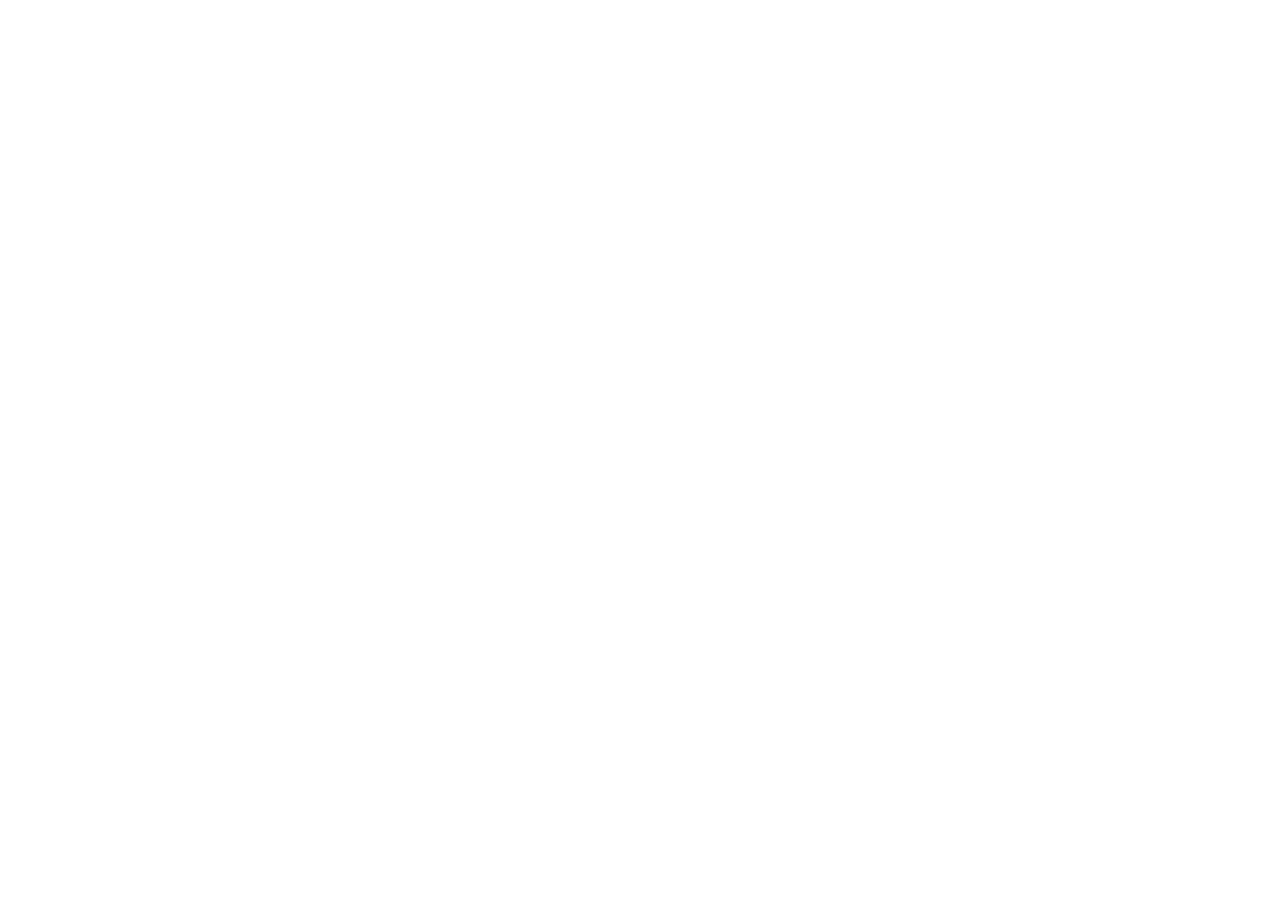
==== index.html @ d15aa91b "Add files via upload" ====
<!DOCTYPE html>
<html>
  <head>
    <meta charset="utf-8" />
    <meta http-equiv="X-UA-Compatible" content="IE=edge" />
    <title>Dikapacman's Website</title>
    <meta name="viewport" content="width=device-width, initial-scale=1" />
    <meta name="description" content="Dikapacman Personal Website" />
    <meta
      name="keywords"
      content="Dikapacman, Muhammad Andika Putra, Personal Website, CV, Portofolio, html5, css3, Resume, Personal, Pacman"
    />
    <meta name="author" content="Muhammad Andika Putra" />

    <!-- Facebook and Twitter integration -->
    <meta property="og:title" content="Dikapacman" />
    <meta property="og:image" content="" />
    <meta property="og:url" content="http://s.id/dikapacman" />
    <meta property="og:site_name" content="Dikapacman's Website" />
    <meta
      property="og:description"
      content="Hello There! My full name is Muhammad Andika Putra, usually called Dika or
      Andika. i use Dikapacman as my username. Born at 16th of February 2000, ISTJ-A, I'm a fresh graduated from
      Science Education, State University of Surabaya. I'm a highly motivated and flexible person who loves to develop
      new skills and experiences. I have a great interest in Videography, UI/UX Design, and Education."
    />

    <link
      rel="apple-touch-icon"
      sizes="57x57"
      href="/favicon/apple-icon-57x57.png"
    />
    <link
      rel="apple-touch-icon"
      sizes="60x60"
      href="/favicon/apple-icon-60x60.png"
    />
    <link
      rel="apple-touch-icon"
      sizes="72x72"
      href="/favicon/apple-icon-72x72.png"
    />
    <link
      rel="apple-touch-icon"
      sizes="76x76"
      href="/favicon/apple-icon-76x76.png"
    />
    <link
      rel="apple-touch-icon"
      sizes="114x114"
      href="/favicon/apple-icon-114x114.png"
    />
    <link
      rel="apple-touch-icon"
      sizes="120x120"
      href="/favicon/apple-icon-120x120.png"
    />
    <link
      rel="apple-touch-icon"
      sizes="144x144"
      href="/favicon/apple-icon-144x144.png"
    />
    <link
      rel="apple-touch-icon"
      sizes="152x152"
      href="/favicon/apple-icon-152x152.png"
    />
    <link
      rel="apple-touch-icon"
      sizes="180x180"
      href="/favicon/apple-icon-180x180.png"
    />
    <link
      rel="icon"
      type="image/png"
      sizes="192x192"
      href="/favicon/android-icon-192x192.png"
    />
    <link
      rel="icon"
      type="image/png"
      sizes="32x32"
      href="/favicon/favicon-32x32.png"
    />
    <link
      rel="icon"
      type="image/png"
      sizes="96x96"
      href="/favicon/favicon-96x96.png"
    />
    <link
      rel="icon"
      type="image/png"
      sizes="16x16"
      href="/favicon/favicon-16x16.png"
    />
    <link rel="manifest" href="/favicon/manifest.json" />
    <meta name="msapplication-TileColor" content="#ffffff" />
    <meta
      name="msapplication-TileImage"
      content="/favicon/ms-icon-144x144.png"
    />
    <meta name="theme-color" content="#ffffff" />
    <link
      href="https://fonts.googleapis.com/css?family=Space+Mono"
      rel="stylesheet"
    />
    <link
      href="https://fonts.googleapis.com/css?family=Kaushan+Script"
      rel="stylesheet"
    />

    <!-- Animate.css -->
    <link rel="stylesheet" href="css/animate.css" />
    <!-- Icomoon Icon Fonts-->
    <link rel="stylesheet" href="css/icomoon.css" />
    <!-- Bootstrap  -->
    <link rel="stylesheet" href="css/bootstrap.css" />

    <!-- Theme style  -->
    <link rel="stylesheet" href="css/style.css" />

    <!-- Modernizr JS -->
    <script src="js/modernizr-2.6.2.min.js"></script>
    <!-- FOR IE9 below -->
    <!--[if lt IE 9]>
      <script src="js/respond.min.js"></script>
    <![endif]-->
  </head>
  <body>
    <div id="fh5co-started" class="fh5co-bg-dark">
      <div class="overlay"></div>
      <div class="container">
        <div class="row animate-box">
          <div class="col-md-8 col-md-offset-2 text-center fh5co-heading">
            <h2>
              Deep Talk Card by
              <a href="https://s.id/dikapacman" target="_blank">Dikapacman</a>
            </h2>
            <p>1. Pilih salah satu tema di bawah ini</p>
            <p>2. Baca pertanyaan yang ada muncul</p>
            <p>3. Jawab pertanyaan itu dengan jujur secara bergiliran</p>
            <p>
              4. Pemain selanjutnya bisa melanjutkan dengan klik tombol "LANJUT"
            </p>

            <p>
              <a href="/pasangan" class="btn btn-default btn-lg">Pasangan</a>
            </p>
            <p>
              <a href="/perspektif" class="btn btn-default btn-lg"
                >Perspektif</a
              >
            </p>
          </div>
        </div>
      </div>
    </div>

    <!-- jQuery -->
    <script src="js/jquery.min.js"></script>
    <!-- jQuery Easing -->
    <script src="js/jquery.easing.1.3.js"></script>
    <!-- Bootstrap -->
    <script src="js/bootstrap.min.js"></script>
    <!-- Waypoints -->
    <script src="js/jquery.waypoints.min.js"></script>
    <!-- Stellar Parallax -->
    <script src="js/jquery.stellar.min.js"></script>
    <!-- Easy PieChart -->
    <script src="js/jquery.easypiechart.min.js"></script>

    <!-- Main -->
    <script src="js/main.js"></script>
  </body>
</html>
---- css/icomoon.css ----
@font-face {
    font-family: 'icomoon';
    src:    url('fonts/icomoon.eot?1oniuf');
    src:    url('fonts/icomoon.eot?1oniuf#iefix') format('embedded-opentype'),
        url('fonts/icomoon.ttf?1oniuf') format('truetype'),
        url('fonts/icomoon.woff?1oniuf') format('woff'),
        url('fonts/icomoon.svg?1oniuf#icomoon') format('svg');
    font-weight: normal;
    font-style: normal;
}

[class^="icon-"], [class*=" icon-"] {
    /* use !important to prevent issues with browser extensions that change fonts */
    font-family: 'icomoon' !important;
    speak: none;
    font-style: normal;
    font-weight: normal;
    font-variant: normal;
    text-transform: none;
    line-height: 1;

    /* Better Font Rendering =========== */
    -webkit-font-smoothing: antialiased;
    -moz-osx-font-smoothing: grayscale;
}

.icon-mobile:before {
    content: "\e000";
}
.icon-laptop:before {
    content: "\e001";
}
.icon-desktop:before {
    content: "\e002";
}
.icon-tablet:before {
    content: "\e003";
}
.icon-phone:before {
    content: "\e004";
}
.icon-document:before {
    content: "\e005";
}
.icon-documents:before {
    content: "\e006";
}
.icon-search:before {
    content: "\e007";
}
.icon-clipboard:before {
    content: "\e008";
}
.icon-newspaper:before {
    content: "\e009";
}
.icon-notebook:before {
    content: "\e00a";
}
.icon-book-open:before {
    content: "\e00b";
}
.icon-browser:before {
    content: "\e00c";
}
.icon-calendar:before {
    content: "\e00d";
}
.icon-presentation:before {
    content: "\e00e";
}
.icon-picture:before {
    content: "\e00f";
}
.icon-pictures:before {
    content: "\e010";
}
.icon-video:before {
    content: "\e011";
}
.icon-camera:before {
    content: "\e012";
}
.icon-printer:before {
    content: "\e013";
}
.icon-toolbox:before {
    content: "\e014";
}
.icon-briefcase:before {
    content: "\e015";
}
.icon-wallet:before {
    content: "\e016";
}
.icon-gift:before {
    content: "\e017";
}
.icon-bargraph:before {
    content: "\e018";
}
.icon-grid:before {
    content: "\e019";
}
.icon-expand:before {
    content: "\e01a";
}
.icon-focus:before {
    content: "\e01b";
}
.icon-edit:before {
    content: "\e01c";
}
.icon-adjustments:before {
    content: "\e01d";
}
.icon-ribbon:before {
    content: "\e01e";
}
.icon-hourglass:before {
    content: "\e01f";
}
.icon-lock:before {
    content: "\e020";
}
.icon-megaphone:before {
    content: "\e021";
}
.icon-shield:before {
    content: "\e022";
}
.icon-trophy:before {
    content: "\e023";
}
.icon-flag:before {
    content: "\e024";
}
.icon-map:before {
    content: "\e025";
}
.icon-puzzle:before {
    content: "\e026";
}
.icon-basket:before {
    content: "\e027";
}
.icon-envelope:before {
    content: "\e028";
}
.icon-streetsign:before {
    content: "\e029";
}
.icon-telescope:before {
    content: "\e02a";
}
.icon-gears:before {
    content: "\e02b";
}
.icon-key:before {
    content: "\e02c";
}
.icon-paperclip:before {
    content: "\e02d";
}
.icon-attachment:before {
    content: "\e02e";
}
.icon-pricetags:before {
    content: "\e02f";
}
.icon-lightbulb:before {
    content: "\e030";
}
.icon-layers:before {
    content: "\e031";
}
.icon-pencil:before {
    content: "\e032";
}
.icon-tools:before {
    content: "\e033";
}
.icon-tools-2:before {
    content: "\e034";
}
.icon-scissors:before {
    content: "\e035";
}
.icon-paintbrush:before {
    content: "\e036";
}
.icon-magnifying-glass:before {
    content: "\e037";
}
.icon-circle-compass:before {
    content: "\e038";
}
.icon-linegraph:before {
    content: "\e039";
}
.icon-mic:before {
    content: "\e03a";
}
.icon-strategy:before {
    content: "\e03b";
}
.icon-beaker:before {
    content: "\e03c";
}
.icon-caution:before {
    content: "\e03d";
}
.icon-recycle:before {
    content: "\e03e";
}
.icon-anchor:before {
    content: "\e03f";
}
.icon-profile-male:before {
    content: "\e040";
}
.icon-profile-female:before {
    content: "\e041";
}
.icon-bike:before {
    content: "\e042";
}
.icon-wine:before {
    content: "\e043";
}
.icon-hotairballoon:before {
    content: "\e044";
}
.icon-globe:before {
    content: "\e045";
}
.icon-genius:before {
    content: "\e046";
}
.icon-map-pin:before {
    content: "\e047";
}
.icon-dial:before {
    content: "\e048";
}
.icon-chat:before {
    content: "\e049";
}
.icon-heart:before {
    content: "\e04a";
}
.icon-cloud:before {
    content: "\e04b";
}
.icon-upload:before {
    content: "\e04c";
}
.icon-download:before {
    content: "\e04d";
}
.icon-target:before {
    content: "\e04e";
}
.icon-hazardous:before {
    content: "\e04f";
}
.icon-piechart:before {
    content: "\e050";
}
.icon-speedometer:before {
    content: "\e051";
}
.icon-global:before {
    content: "\e052";
}
.icon-compass:before {
    content: "\e053";
}
.icon-lifesaver:before {
    content: "\e054";
}
.icon-clock:before {
    content: "\e055";
}
.icon-aperture:before {
    content: "\e056";
}
.icon-quote:before {
    content: "\e057";
}
.icon-scope:before {
    content: "\e058";
}
.icon-alarmclock:before {
    content: "\e059";
}
.icon-refresh:before {
    content: "\e05a";
}
.icon-happy:before {
    content: "\e05b";
}
.icon-sad:before {
    content: "\e05c";
}
.icon-facebook:before {
    content: "\e05d";
}
.icon-twitter:before {
    content: "\e05e";
}
.icon-googleplus:before {
    content: "\e05f";
}
.icon-rss:before {
    content: "\e060";
}
.icon-tumblr:before {
    content: "\e061";
}
.icon-linkedin:before {
    content: "\e062";
}
.icon-dribbble:before {
    content: "\e063";
}
.icon-box2:before {
    content: "\ea82";
}
.icon-write:before {
    content: "\ea83";
}
.icon-clock2:before {
    content: "\ea84";
}
.icon-reply2:before {
    content: "\ea85";
}
.icon-reply-all2:before {
    content: "\ea86";
}
.icon-forward2:before {
    content: "\ea87";
}
.icon-flag2:before {
    content: "\ea88";
}
.icon-search2:before {
    content: "\ea89";
}
.icon-trash2:before {
    content: "\ea8a";
}
.icon-envelope2:before {
    content: "\ea8b";
}
.icon-bubble:before {
    content: "\ea8c";
}
.icon-bubbles:before {
    content: "\ea8d";
}
.icon-user2:before {
    content: "\ea8e";
}
.icon-users2:before {
    content: "\ea8f";
}
.icon-cloud2:before {
    content: "\ea90";
}
.icon-download2:before {
    content: "\ea91";
}
.icon-upload2:before {
    content: "\ea92";
}
.icon-rain:before {
    content: "\ea93";
}
.icon-sun:before {
    content: "\ea94";
}
.icon-moon2:before {
    content: "\ea95";
}
.icon-bell2:before {
    content: "\ea96";
}
.icon-folder2:before {
    content: "\ea97";
}
.icon-pin2:before {
    content: "\ea98";
}
.icon-sound2:before {
    content: "\ea99";
}
.icon-microphone:before {
    content: "\ea9a";
}
.icon-camera2:before {
    content: "\ea9b";
}
.icon-image2:before {
    content: "\ea9c";
}
.icon-cog2:before {
    content: "\ea9d";
}
.icon-calendar2:before {
    content: "\ea9e";
}
.icon-book2:before {
    content: "\ea9f";
}
.icon-map-marker:before {
    content: "\eaa0";
}
.icon-store:before {
    content: "\eaa1";
}
.icon-support:before {
    content: "\eaa2";
}
.icon-tag2:before {
    content: "\eaa3";
}
.icon-heart2:before {
    content: "\eaa4";
}
.icon-video-camera:before {
    content: "\eaa5";
}
.icon-trophy2:before {
    content: "\eaa6";
}
.icon-cart:before {
    content: "\eaa7";
}
.icon-eye2:before {
    content: "\eaa8";
}
.icon-cancel:before {
    content: "\eaa9";
}
.icon-chart:before {
    content: "\eaaa";
}
.icon-target2:before {
    content: "\eaab";
}
.icon-printer2:before {
    content: "\eaac";
}
.icon-location2:before {
    content: "\eaad";
}
.icon-bookmark2:before {
    content: "\eaae";
}
.icon-monitor:before {
    content: "\eaaf";
}
.icon-cross2:before {
    content: "\eab0";
}
.icon-plus2:before {
    content: "\eab1";
}
.icon-left:before {
    content: "\eab2";
}
.icon-up:before {
    content: "\eab3";
}
.icon-browser2:before {
    content: "\eab4";
}
.icon-windows:before {
    content: "\eab5";
}
.icon-switch2:before {
    content: "\eab6";
}
.icon-dashboard:before {
    content: "\eab7";
}
.icon-play:before {
    content: "\eab8";
}
.icon-fast-forward:before {
    content: "\eab9";
}
.icon-next:before {
    content: "\eaba";
}
.icon-refresh2:before {
    content: "\eabb";
}
.icon-film:before {
    content: "\eabc";
}
.icon-home2:before {
    content: "\eabd";
}
.icon-add-to-list:before {
    content: "\e901";
}
.icon-classic-computer:before {
    content: "\e902";
}
.icon-controller-fast-backward:before {
    content: "\e903";
}
.icon-creative-commons-attribution:before {
    content: "\e904";
}
.icon-creative-commons-noderivs:before {
    content: "\e905";
}
.icon-creative-commons-noncommercial-eu:before {
    content: "\e906";
}
.icon-creative-commons-noncommercial-us:before {
    content: "\e907";
}
.icon-creative-commons-public-domain:before {
    content: "\e908";
}
.icon-creative-commons-remix:before {
    content: "\e909";
}
.icon-creative-commons-share:before {
    content: "\e90a";
}
.icon-creative-commons-sharealike:before {
    content: "\e90b";
}
.icon-creative-commons:before {
    content: "\e90c";
}
.icon-document-landscape:before {
    content: "\e90d";
}
.icon-remove-user:before {
    content: "\e90e";
}
.icon-warning:before {
    content: "\e90f";
}
.icon-arrow-bold-down:before {
    content: "\e910";
}
.icon-arrow-bold-left:before {
    content: "\e911";
}
.icon-arrow-bold-right:before {
    content: "\e912";
}
.icon-arrow-bold-up:before {
    content: "\e913";
}
.icon-arrow-down:before {
    content: "\e914";
}
.icon-arrow-left:before {
    content: "\e915";
}
.icon-arrow-long-down:before {
    content: "\e916";
}
.icon-arrow-long-left:before {
    content: "\e917";
}
.icon-arrow-long-right:before {
    content: "\e918";
}
.icon-arrow-long-up:before {
    content: "\e919";
}
.icon-arrow-right:before {
    content: "\e91a";
}
.icon-arrow-up:before {
    content: "\e91b";
}
.icon-arrow-with-circle-down:before {
    content: "\e91c";
}
.icon-arrow-with-circle-left:before {
    content: "\e91d";
}
.icon-arrow-with-circle-right:before {
    content: "\e91e";
}
.icon-arrow-with-circle-up:before {
    content: "\e91f";
}
.icon-bookmark:before {
    content: "\e920";
}
.icon-bookmarks:before {
    content: "\e921";
}
.icon-chevron-down:before {
    content: "\e922";
}
.icon-chevron-left:before {
    content: "\e923";
}
.icon-chevron-right:before {
    content: "\e924";
}
.icon-chevron-small-down:before {
    content: "\e925";
}
.icon-chevron-small-left:before {
    content: "\e926";
}
.icon-chevron-small-right:before {
    content: "\e927";
}
.icon-chevron-small-up:before {
    content: "\e928";
}
.icon-chevron-thin-down:before {
    content: "\e929";
}
.icon-chevron-thin-left:before {
    content: "\e92a";
}
.icon-chevron-thin-right:before {
    content: "\e92b";
}
.icon-chevron-thin-up:before {
    content: "\e92c";
}
.icon-chevron-up:before {
    content: "\e92d";
}
.icon-chevron-with-circle-down:before {
    content: "\e92e";
}
.icon-chevron-with-circle-left:before {
    content: "\e92f";
}
.icon-chevron-with-circle-right:before {
    content: "\e930";
}
.icon-chevron-with-circle-up:before {
    content: "\e931";
}
.icon-cloud3:before {
    content: "\e932";
}
.icon-controller-fast-forward:before {
    content: "\e933";
}
.icon-controller-jump-to-start:before {
    content: "\e934";
}
.icon-controller-next:before {
    content: "\e935";
}
.icon-controller-paus:before {
    content: "\e936";
}
.icon-controller-play:before {
    content: "\e937";
}
.icon-controller-record:before {
    content: "\e938";
}
.icon-controller-stop:before {
    content: "\e939";
}
.icon-controller-volume:before {
    content: "\e93a";
}
.icon-dot-single:before {
    content: "\e93b";
}
.icon-dots-three-horizontal:before {
    content: "\e93c";
}
.icon-dots-three-vertical:before {
    content: "\e93d";
}
.icon-dots-two-horizontal:before {
    content: "\e93e";
}
.icon-dots-two-vertical:before {
    content: "\e93f";
}
.icon-download3:before {
    content: "\e940";
}
.icon-emoji-flirt:before {
    content: "\e941";
}
.icon-flow-branch:before {
    content: "\e942";
}
.icon-flow-cascade:before {
    content: "\e943";
}
.icon-flow-line:before {
    content: "\e944";
}
.icon-flow-parallel:before {
    content: "\e945";
}
.icon-flow-tree:before {
    content: "\e946";
}
.icon-install:before {
    content: "\e947";
}
.icon-layers2:before {
    content: "\e948";
}
.icon-open-book:before {
    content: "\e949";
}
.icon-resize-100:before {
    content: "\e94a";
}
.icon-resize-full-screen:before {
    content: "\e94b";
}
.icon-save:before {
    content: "\e94c";
}
.icon-select-arrows:before {
    content: "\e94d";
}
.icon-sound-mute:before {
    content: "\e94e";
}
.icon-sound:before {
    content: "\e94f";
}
.icon-trash:before {
    content: "\e950";
}
.icon-triangle-down:before {
    content: "\e951";
}
.icon-triangle-left:before {
    content: "\e952";
}
.icon-triangle-right:before {
    content: "\e953";
}
.icon-triangle-up:before {
    content: "\e954";
}
.icon-uninstall:before {
    content: "\e955";
}
.icon-upload-to-cloud:before {
    content: "\e956";
}
.icon-upload3:before {
    content: "\e957";
}
.icon-add-user:before {
    content: "\e958";
}
.icon-address:before {
    content: "\e959";
}
.icon-adjust:before {
    content: "\e95a";
}
.icon-air:before {
    content: "\e95b";
}
.icon-aircraft-landing:before {
    content: "\e95c";
}
.icon-aircraft-take-off:before {
    content: "\e95d";
}
.icon-aircraft:before {
    content: "\e95e";
}
.icon-align-bottom:before {
    content: "\e95f";
}
.icon-align-horizontal-middle:before {
    content: "\e960";
}
.icon-align-left:before {
    content: "\e961";
}
.icon-align-right:before {
    content: "\e962";
}
.icon-align-top:before {
    content: "\e963";
}
.icon-align-vertical-middle:before {
    content: "\e964";
}
.icon-archive:before {
    content: "\e965";
}
.icon-area-graph:before {
    content: "\e966";
}
.icon-attachment2:before {
    content: "\e967";
}
.icon-awareness-ribbon:before {
    content: "\e968";
}
.icon-back-in-time:before {
    content: "\e969";
}
.icon-back:before {
    content: "\e96a";
}
.icon-bar-graph:before {
    content: "\e96b";
}
.icon-battery:before {
    content: "\e96c";
}
.icon-beamed-note:before {
    content: "\e96d";
}
.icon-bell:before {
    content: "\e96e";
}
.icon-blackboard:before {
    content: "\e96f";
}
.icon-block:before {
    content: "\e970";
}
.icon-book:before {
    content: "\e971";
}
.icon-bowl:before {
    content: "\e972";
}
.icon-box:before {
    content: "\e973";
}
.icon-briefcase2:before {
    content: "\e974";
}
.icon-browser3:before {
    content: "\e975";
}
.icon-brush:before {
    content: "\e976";
}
.icon-bucket:before {
    content: "\e977";
}
.icon-cake:before {
    content: "\e978";
}
.icon-calculator:before {
    content: "\e979";
}
.icon-calendar3:before {
    content: "\e97a";
}
.icon-camera3:before {
    content: "\e97b";
}
.icon-ccw:before {
    content: "\e97c";
}
.icon-chat2:before {
    content: "\e97d";
}
.icon-check:before {
    content: "\e97e";
}
.icon-circle-with-cross:before {
    content: "\e97f";
}
.icon-circle-with-minus:before {
    content: "\e980";
}
.icon-circle-with-plus:before {
    content: "\e981";
}
.icon-circle:before {
    content: "\e982";
}
.icon-circular-graph:before {
    content: "\e983";
}
.icon-clapperboard:before {
    content: "\e984";
}
.icon-clipboard2:before {
    content: "\e985";
}
.icon-clock3:before {
    content: "\e986";
}
.icon-code:before {
    content: "\e987";
}
.icon-cog:before {
    content: "\e988";
}
.icon-colours:before {
    content: "\e989";
}
.icon-compass2:before {
    content: "\e98a";
}
.icon-copy:before {
    content: "\e98b";
}
.icon-credit-card:before {
    content: "\e98c";
}
.icon-credit:before {
    content: "\e98d";
}
.icon-cross:before {
    content: "\e98e";
}
.icon-cup:before {
    content: "\e98f";
}
.icon-cw:before {
    content: "\e990";
}
.icon-cycle:before {
    content: "\e991";
}
.icon-database:before {
    content: "\e992";
}
.icon-dial-pad:before {
    content: "\e993";
}
.icon-direction:before {
    content: "\e994";
}
.icon-document2:before {
    content: "\e995";
}
.icon-documents2:before {
    content: "\e996";
}
.icon-drink:before {
    content: "\e997";
}
.icon-drive:before {
    content: "\e998";
}
.icon-drop:before {
    content: "\e999";
}
.icon-edit2:before {
    content: "\e99a";
}
.icon-email:before {
    content: "\e99b";
}
.icon-emoji-happy:before {
    content: "\e99c";
}
.icon-emoji-neutral:before {
    content: "\e99d";
}
.icon-emoji-sad:before {
    content: "\e99e";
}
.icon-erase:before {
    content: "\e99f";
}
.icon-eraser:before {
    content: "\e9a0";
}
.icon-export:before {
    content: "\e9a1";
}
.icon-eye:before {
    content: "\e9a2";
}
.icon-feather:before {
    content: "\e9a3";
}
.icon-flag3:before {
    content: "\e9a4";
}
.icon-flash:before {
    content: "\e9a5";
}
.icon-flashlight:before {
    content: "\e9a6";
}
.icon-flat-brush:before {
    content: "\e9a7";
}
.icon-folder-images:before {
    content: "\e9a8";
}
.icon-folder-music:before {
    content: "\e9a9";
}
.icon-folder-video:before {
    content: "\e9aa";
}
.icon-folder:before {
    content: "\e9ab";
}
.icon-forward:before {
    content: "\e9ac";
}
.icon-funnel:before {
    content: "\e9ad";
}
.icon-game-controller:before {
    content: "\e9ae";
}
.icon-gauge:before {
    content: "\e9af";
}
.icon-globe2:before {
    content: "\e9b0";
}
.icon-graduation-cap:before {
    content: "\e9b1";
}
.icon-grid2:before {
    content: "\e9b2";
}
.icon-hair-cross:before {
    content: "\e9b3";
}
.icon-hand:before {
    content: "\e9b4";
}
.icon-heart-outlined:before {
    content: "\e9b5";
}
.icon-heart3:before {
    content: "\e9b6";
}
.icon-help-with-circle:before {
    content: "\e9b7";
}
.icon-help:before {
    content: "\e9b8";
}
.icon-home:before {
    content: "\e9b9";
}
.icon-hour-glass:before {
    content: "\e9ba";
}
.icon-image-inverted:before {
    content: "\e9bb";
}
.icon-image:before {
    content: "\e9bc";
}
.icon-images:before {
    content: "\e9bd";
}
.icon-inbox:before {
    content: "\e9be";
}
.icon-infinity:before {
    content: "\e9bf";
}
.icon-info-with-circle:before {
    content: "\e9c0";
}
.icon-info:before {
    content: "\e9c1";
}
.icon-key2:before {
    content: "\e9c2";
}
.icon-keyboard:before {
    content: "\e9c3";
}
.icon-lab-flask:before {
    content: "\e9c4";
}
.icon-landline:before {
    content: "\e9c5";
}
.icon-language:before {
    content: "\e9c6";
}
.icon-laptop2:before {
    content: "\e9c7";
}
.icon-leaf:before {
    content: "\e9c8";
}
.icon-level-down:before {
    content: "\e9c9";
}
.icon-level-up:before {
    content: "\e9ca";
}
.icon-lifebuoy:before {
    content: "\e9cb";
}
.icon-light-bulb:before {
    content: "\e9cc";
}
.icon-light-down:before {
    content: "\e9cd";
}
.icon-light-up:before {
    content: "\e9ce";
}
.icon-line-graph:before {
    content: "\e9cf";
}
.icon-link:before {
    content: "\e9d0";
}
.icon-list:before {
    content: "\e9d1";
}
.icon-location-pin:before {
    content: "\e9d2";
}
.icon-location:before {
    content: "\e9d3";
}
.icon-lock-open:before {
    content: "\e9d4";
}
.icon-lock2:before {
    content: "\e9d5";
}
.icon-log-out:before {
    content: "\e9d6";
}
.icon-login:before {
    content: "\e9d7";
}
.icon-loop:before {
    content: "\e9d8";
}
.icon-magnet:before {
    content: "\e9d9";
}
.icon-magnifying-glass2:before {
    content: "\e9da";
}
.icon-mail:before {
    content: "\e9db";
}
.icon-man:before {
    content: "\e9dc";
}
.icon-map2:before {
    content: "\e9dd";
}
.icon-mask:before {
    content: "\e9de";
}
.icon-medal:before {
    content: "\e9df";
}
.icon-megaphone2:before {
    content: "\e9e0";
}
.icon-menu:before {
    content: "\e9e1";
}
.icon-message:before {
    content: "\e9e2";
}
.icon-mic2:before {
    content: "\e9e3";
}
.icon-minus:before {
    content: "\e9e4";
}
.icon-mobile2:before {
    content: "\e9e5";
}
.icon-modern-mic:before {
    content: "\e9e6";
}
.icon-moon:before {
    content: "\e9e7";
}
.icon-mouse:before {
    content: "\e9e8";
}
.icon-music:before {
    content: "\e9e9";
}
.icon-network:before {
    content: "\e9ea";
}
.icon-new-message:before {
    content: "\e9eb";
}
.icon-new:before {
    content: "\e9ec";
}
.icon-news:before {
    content: "\e9ed";
}
.icon-note:before {
    content: "\e9ee";
}
.icon-notification:before {
    content: "\e9ef";
}
.icon-old-mobile:before {
    content: "\e9f0";
}
.icon-old-phone:before {
    content: "\e9f1";
}
.icon-palette:before {
    content: "\e9f2";
}
.icon-paper-plane:before {
    content: "\e9f3";
}
.icon-pencil2:before {
    content: "\e9f4";
}
.icon-phone2:before {
    content: "\e9f5";
}
.icon-pie-chart:before {
    content: "\e9f6";
}
.icon-pin:before {
    content: "\e9f7";
}
.icon-plus:before {
    content: "\e9f8";
}
.icon-popup:before {
    content: "\e9f9";
}
.icon-power-plug:before {
    content: "\e9fa";
}
.icon-price-ribbon:before {
    content: "\e9fb";
}
.icon-price-tag:before {
    content: "\e9fc";
}
.icon-print:before {
    content: "\e9fd";
}
.icon-progress-empty:before {
    content: "\e9fe";
}
.icon-progress-full:before {
    content: "\e9ff";
}
.icon-progress-one:before {
    content: "\ea00";
}
.icon-progress-two:before {
    content: "\ea01";
}
.icon-publish:before {
    content: "\ea02";
}
.icon-quote2:before {
    content: "\ea03";
}
.icon-radio:before {
    content: "\ea04";
}
.icon-reply-all:before {
    content: "\ea05";
}
.icon-reply:before {
    content: "\ea06";
}
.icon-retweet:before {
    content: "\ea07";
}
.icon-rocket:before {
    content: "\ea08";
}
.icon-round-brush:before {
    content: "\ea09";
}
.icon-rss2:before {
    content: "\ea0a";
}
.icon-ruler:before {
    content: "\ea0b";
}
.icon-scissors2:before {
    content: "\ea0c";
}
.icon-share-alternitive:before {
    content: "\ea0d";
}
.icon-share:before {
    content: "\ea0e";
}
.icon-shareable:before {
    content: "\ea0f";
}
.icon-shield2:before {
    content: "\ea10";
}
.icon-shop:before {
    content: "\ea11";
}
.icon-shopping-bag:before {
    content: "\ea12";
}
.icon-shopping-basket:before {
    content: "\ea13";
}
.icon-shopping-cart:before {
    content: "\ea14";
}
.icon-shuffle:before {
    content: "\ea15";
}
.icon-signal:before {
    content: "\ea16";
}
.icon-sound-mix:before {
    content: "\ea17";
}
.icon-sports-club:before {
    content: "\ea18";
}
.icon-spreadsheet:before {
    content: "\ea19";
}
.icon-squared-cross:before {
    content: "\ea1a";
}
.icon-squared-minus:before {
    content: "\ea1b";
}
.icon-squared-plus:before {
    content: "\ea1c";
}
.icon-star-outlined:before {
    content: "\ea1d";
}
.icon-star:before {
    content: "\ea1e";
}
.icon-stopwatch:before {
    content: "\ea1f";
}
.icon-suitcase:before {
    content: "\ea20";
}
.icon-swap:before {
    content: "\ea21";
}
.icon-sweden:before {
    content: "\ea22";
}
.icon-switch:before {
    content: "\ea23";
}
.icon-tablet2:before {
    content: "\ea24";
}
.icon-tag:before {
    content: "\ea25";
}
.icon-text-document-inverted:before {
    content: "\ea26";
}
.icon-text-document:before {
    content: "\ea27";
}
.icon-text:before {
    content: "\ea28";
}
.icon-thermometer:before {
    content: "\ea29";
}
.icon-thumbs-down:before {
    content: "\ea2a";
}
.icon-thumbs-up:before {
    content: "\ea2b";
}
.icon-thunder-cloud:before {
    content: "\ea2c";
}
.icon-ticket:before {
    content: "\ea2d";
}
.icon-time-slot:before {
    content: "\ea2e";
}
.icon-tools2:before {
    content: "\ea2f";
}
.icon-traffic-cone:before {
    content: "\ea30";
}
.icon-tree:before {
    content: "\ea31";
}
.icon-trophy3:before {
    content: "\ea32";
}
.icon-tv:before {
    content: "\ea33";
}
.icon-typing:before {
    content: "\ea34";
}
.icon-unread:before {
    content: "\ea35";
}
.icon-untag:before {
    content: "\ea36";
}
.icon-user:before {
    content: "\ea37";
}
.icon-users:before {
    content: "\ea38";
}
.icon-v-card:before {
    content: "\ea39";
}
.icon-video2:before {
    content: "\ea3a";
}
.icon-vinyl:before {
    content: "\ea3b";
}
.icon-voicemail:before {
    content: "\ea3c";
}
.icon-wallet2:before {
    content: "\ea3d";
}
.icon-water:before {
    content: "\ea3e";
}
.icon-500px-with-circle:before {
    content: "\ea3f";
}
.icon-500px:before {
    content: "\ea40";
}
.icon-basecamp:before {
    content: "\ea41";
}
.icon-behance:before {
    content: "\ea42";
}
.icon-creative-cloud:before {
    content: "\ea43";
}
.icon-dropbox:before {
    content: "\ea44";
}
.icon-evernote:before {
    content: "\ea45";
}
.icon-flattr:before {
    content: "\ea46";
}
.icon-foursquare:before {
    content: "\ea47";
}
.icon-google-drive:before {
    content: "\ea48";
}
.icon-google-hangouts:before {
    content: "\ea49";
}
.icon-grooveshark:before {
    content: "\ea4a";
}
.icon-icloud:before {
    content: "\ea4b";
}
.icon-mixi:before {
    content: "\ea4c";
}
.icon-onedrive:before {
    content: "\ea4d";
}
.icon-paypal:before {
    content: "\ea4e";
}
.icon-picasa:before {
    content: "\ea4f";
}
.icon-qq:before {
    content: "\ea50";
}
.icon-rdio-with-circle:before {
    content: "\ea51";
}
.icon-renren:before {
    content: "\ea52";
}
.icon-scribd:before {
    content: "\ea53";
}
.icon-sina-weibo:before {
    content: "\ea54";
}
.icon-skype-with-circle:before {
    content: "\ea55";
}
.icon-skype:before {
    content: "\ea56";
}
.icon-slideshare:before {
    content: "\ea57";
}
.icon-smashing:before {
    content: "\ea58";
}
.icon-soundcloud:before {
    content: "\ea59";
}
.icon-spotify-with-circle:before {
    content: "\ea5a";
}
.icon-spotify:before {
    content: "\ea5b";
}
.icon-swarm:before {
    content: "\ea5c";
}
.icon-vine-with-circle:before {
    content: "\ea5d";
}
.icon-vine:before {
    content: "\ea5e";
}
.icon-vk-alternitive:before {
    content: "\ea5f";
}
.icon-vk-with-circle:before {
    content: "\ea60";
}
.icon-vk:before {
    content: "\ea61";
}
.icon-xing-with-circle:before {
    content: "\ea62";
}
.icon-xing:before {
    content: "\ea63";
}
.icon-yelp:before {
    content: "\ea64";
}
.icon-dribbble-with-circle:before {
    content: "\ea65";
}
.icon-dribbble2:before {
    content: "\ea66";
}
.icon-facebook-with-circle:before {
    content: "\ea67";
}
.icon-facebook2:before {
    content: "\ea68";
}
.icon-flickr-with-circle:before {
    content: "\ea69";
}
.icon-flickr:before {
    content: "\ea6a";
}
.icon-github-with-circle:before {
    content: "\ea6b";
}
.icon-github:before {
    content: "\ea6c";
}
.icon-google-with-circle:before {
    content: "\ea6d";
}
.icon-google:before {
    content: "\ea6e";
}
.icon-instagram-with-circle:before {
    content: "\ea6f";
}
.icon-instagram:before {
    content: "\ea70";
}
.icon-lastfm-with-circle:before {
    content: "\ea71";
}
.icon-lastfm:before {
    content: "\ea72";
}
.icon-linkedin-with-circle:before {
    content: "\ea73";
}
.icon-linkedin2:before {
    content: "\ea74";
}
.icon-pinterest-with-circle:before {
    content: "\ea75";
}
.icon-pinterest:before {
    content: "\ea76";
}
.icon-rdio:before {
    content: "\ea77";
}
.icon-stumbleupon-with-circle:before {
    content: "\ea78";
}
.icon-stumbleupon:before {
    content: "\ea79";
}
.icon-tumblr-with-circle:before {
    content: "\ea7a";
}
.icon-tumblr2:before {
    content: "\ea7b";
}
.icon-twitter-with-circle:before {
    content: "\ea7c";
}
.icon-twitter2:before {
    content: "\ea7d";
}
.icon-vimeo-with-circle:before {
    content: "\ea7e";
}
.icon-vimeo:before {
    content: "\ea7f";
}
.icon-youtube-with-circle:before {
    content: "\ea80";
}
.icon-youtube:before {
    content: "\ea81";
}
.icon-home3:before {
    content: "\eabe";
}
.icon-home22:before {
    content: "\eabf";
}
.icon-home32:before {
    content: "\eac0";
}
.icon-office:before {
    content: "\eac1";
}
.icon-newspaper2:before {
    content: "\eac2";
}
.icon-pencil3:before {
    content: "\eac3";
}
.icon-pencil22:before {
    content: "\eac4";
}
.icon-quill:before {
    content: "\eac5";
}
.icon-pen:before {
    content: "\eac6";
}
.icon-blog:before {
    content: "\eac7";
}
.icon-eyedropper:before {
    content: "\eac8";
}
.icon-droplet:before {
    content: "\eac9";
}
.icon-paint-format:before {
    content: "\eaca";
}
.icon-image3:before {
    content: "\eacb";
}
.icon-images2:before {
    content: "\eacc";
}
.icon-camera4:before {
    content: "\eacd";
}
.icon-headphones:before {
    content: "\eace";
}
.icon-music2:before {
    content: "\eacf";
}
.icon-play2:before {
    content: "\ead0";
}
.icon-film2:before {
    content: "\ead1";
}
.icon-video-camera2:before {
    content: "\ead2";
}
.icon-dice:before {
    content: "\ead3";
}
.icon-pacman:before {
    content: "\ead4";
}
.icon-spades:before {
    content: "\ead5";
}
.icon-clubs:before {
    content: "\ead6";
}
.icon-diamonds:before {
    content: "\ead7";
}
.icon-bullhorn:before {
    content: "\ead8";
}
.icon-connection:before {
    content: "\ead9";
}
.icon-podcast:before {
    content: "\eada";
}
.icon-feed:before {
    content: "\eadb";
}
.icon-mic3:before {
    content: "\eadc";
}
.icon-book3:before {
    content: "\eadd";
}
.icon-books:before {
    content: "\eade";
}
.icon-library:before {
    content: "\eadf";
}
.icon-file-text:before {
    content: "\eae0";
}
.icon-profile:before {
    content: "\eae1";
}
.icon-file-empty:before {
    content: "\eae2";
}
.icon-files-empty:before {
    content: "\eae3";
}
.icon-file-text2:before {
    content: "\eae4";
}
.icon-file-picture:before {
    content: "\eae5";
}
.icon-file-music:before {
    content: "\eae6";
}
.icon-file-play:before {
    content: "\eae7";
}
.icon-file-video:before {
    content: "\eae8";
}
.icon-file-zip:before {
    content: "\eae9";
}
.icon-copy2:before {
    content: "\eaea";
}
.icon-paste:before {
    content: "\eaeb";
}
.icon-stack:before {
    content: "\eaec";
}
.icon-folder3:before {
    content: "\eaed";
}
.icon-folder-open:before {
    content: "\eaee";
}
.icon-folder-plus:before {
    content: "\eaef";
}
.icon-folder-minus:before {
    content: "\eaf0";
}
.icon-folder-download:before {
    content: "\eaf1";
}
.icon-folder-upload:before {
    content: "\eaf2";
}
.icon-price-tag2:before {
    content: "\eaf3";
}
.icon-price-tags:before {
    content: "\eaf4";
}
.icon-barcode:before {
    content: "\eaf5";
}
.icon-qrcode:before {
    content: "\eaf6";
}
.icon-ticket2:before {
    content: "\eaf7";
}
.icon-cart2:before {
    content: "\eaf8";
}
.icon-coin-dollar:before {
    content: "\eaf9";
}
.icon-coin-euro:before {
    content: "\eafa";
}
.icon-coin-pound:before {
    content: "\eafb";
}
.icon-coin-yen:before {
    content: "\eafc";
}
.icon-credit-card2:before {
    content: "\eafd";
}
.icon-calculator2:before {
    content: "\eafe";
}
.icon-lifebuoy2:before {
    content: "\eaff";
}
.icon-phone3:before {
    content: "\eb00";
}
.icon-phone-hang-up:before {
    content: "\eb01";
}
.icon-address-book:before {
    content: "\eb02";
}
.icon-envelop:before {
    content: "\eb03";
}
.icon-pushpin:before {
    content: "\eb04";
}
.icon-location3:before {
    content: "\eb05";
}
.icon-location22:before {
    content: "\eb06";
}
.icon-compass3:before {
    content: "\eb07";
}
.icon-compass22:before {
    content: "\eb08";
}
.icon-map3:before {
    content: "\eb09";
}
.icon-map22:before {
    content: "\eb0a";
}
.icon-history:before {
    content: "\eb0b";
}
.icon-clock4:before {
    content: "\eb0c";
}
.icon-clock22:before {
    content: "\eb0d";
}
.icon-alarm:before {
    content: "\eb0e";
}
.icon-bell3:before {
    content: "\eb0f";
}
.icon-stopwatch2:before {
    content: "\eb10";
}
.icon-calendar4:before {
    content: "\eb11";
}
.icon-printer3:before {
    content: "\eb12";
}
.icon-keyboard2:before {
    content: "\eb13";
}
.icon-display:before {
    content: "\eb14";
}
.icon-laptop3:before {
    content: "\eb15";
}
.icon-mobile3:before {
    content: "\eb16";
}
.icon-mobile22:before {
    content: "\eb17";
}
.icon-tablet3:before {
    content: "\eb18";
}
.icon-tv2:before {
    content: "\eb19";
}
.icon-drawer:before {
    content: "\eb1a";
}
.icon-drawer2:before {
    content: "\eb1b";
}
.icon-box-add:before {
    content: "\eb1c";
}
.icon-box-remove:before {
    content: "\eb1d";
}
.icon-download4:before {
    content: "\eb1e";
}
.icon-upload4:before {
    content: "\eb1f";
}
.icon-floppy-disk:before {
    content: "\eb20";
}
.icon-drive2:before {
    content: "\eb21";
}
.icon-database2:before {
    content: "\eb22";
}
.icon-undo:before {
    content: "\eb23";
}
.icon-redo:before {
    content: "\eb24";
}
.icon-undo2:before {
    content: "\eb25";
}
.icon-redo2:before {
    content: "\eb26";
}
.icon-forward3:before {
    content: "\eb27";
}
.icon-reply3:before {
    content: "\eb28";
}
.icon-bubble2:before {
    content: "\eb29";
}
.icon-bubbles2:before {
    content: "\eb2a";
}
.icon-bubbles22:before {
    content: "\eb2b";
}
.icon-bubble22:before {
    content: "\eb2c";
}
.icon-bubbles3:before {
    content: "\eb2d";
}
.icon-bubbles4:before {
    content: "\eb2e";
}
.icon-user3:before {
    content: "\eb2f";
}
.icon-users3:before {
    content: "\eb30";
}
.icon-user-plus:before {
    content: "\eb31";
}
.icon-user-minus:before {
    content: "\eb32";
}
.icon-user-check:before {
    content: "\eb33";
}
.icon-user-tie:before {
    content: "\eb34";
}
.icon-quotes-left:before {
    content: "\eb35";
}
.icon-quotes-right:before {
    content: "\eb36";
}
.icon-hour-glass2:before {
    content: "\eb37";
}
.icon-spinner:before {
    content: "\eb38";
}
.icon-spinner2:before {
    content: "\eb39";
}
.icon-spinner3:before {
    content: "\eb3a";
}
.icon-spinner4:before {
    content: "\eb3b";
}
.icon-spinner5:before {
    content: "\eb3c";
}
.icon-spinner6:before {
    content: "\eb3d";
}
.icon-spinner7:before {
    content: "\eb3e";
}
.icon-spinner8:before {
    content: "\eb3f";
}
.icon-spinner9:before {
    content: "\eb40";
}
.icon-spinner10:before {
    content: "\eb41";
}
.icon-spinner11:before {
    content: "\eb42";
}
.icon-binoculars:before {
    content: "\eb43";
}
.icon-search3:before {
    content: "\eb44";
}
.icon-zoom-in:before {
    content: "\eb45";
}
.icon-zoom-out:before {
    content: "\eb46";
}
.icon-enlarge:before {
    content: "\eb47";
}
.icon-shrink:before {
    content: "\eb48";
}
.icon-enlarge2:before {
    content: "\eb49";
}
.icon-shrink2:before {
    content: "\eb4a";
}
.icon-key3:before {
    content: "\eb4b";
}
.icon-key22:before {
    content: "\eb4c";
}
.icon-lock3:before {
    content: "\eb4d";
}
.icon-unlocked:before {
    content: "\eb4e";
}
.icon-wrench:before {
    content: "\eb4f";
}
.icon-equalizer:before {
    content: "\eb50";
}
.icon-equalizer2:before {
    content: "\eb51";
}
.icon-cog3:before {
    content: "\eb52";
}
.icon-cogs:before {
    content: "\eb53";
}
.icon-hammer:before {
    content: "\eb54";
}
.icon-magic-wand:before {
    content: "\eb55";
}
.icon-aid-kit:before {
    content: "\eb56";
}
.icon-bug:before {
    content: "\eb57";
}
.icon-pie-chart2:before {
    content: "\eb58";
}
.icon-stats-dots:before {
    content: "\eb59";
}
.icon-stats-bars:before {
    content: "\eb5a";
}
.icon-stats-bars2:before {
    content: "\eb5b";
}
.icon-trophy4:before {
    content: "\eb5c";
}
.icon-gift2:before {
    content: "\eb5d";
}
.icon-glass:before {
    content: "\eb5e";
}
.icon-glass2:before {
    content: "\eb5f";
}
.icon-mug:before {
    content: "\eb60";
}
.icon-spoon-knife:before {
    content: "\eb61";
}
.icon-leaf2:before {
    content: "\eb62";
}
.icon-rocket2:before {
    content: "\eb63";
}
.icon-meter:before {
    content: "\eb64";
}
.icon-meter2:before {
    content: "\eb65";
}
.icon-hammer2:before {
    content: "\eb66";
}
.icon-fire:before {
    content: "\eb67";
}
.icon-lab:before {
    content: "\eb68";
}
.icon-magnet2:before {
    content: "\eb69";
}
.icon-bin:before {
    content: "\eb6a";
}
.icon-bin2:before {
    content: "\eb6b";
}
.icon-briefcase3:before {
    content: "\eb6c";
}
.icon-airplane:before {
    content: "\eb6d";
}
.icon-truck:before {
    content: "\eb6e";
}
.icon-road:before {
    content: "\eb6f";
}
.icon-accessibility:before {
    content: "\eb70";
}
.icon-target3:before {
    content: "\eb71";
}
.icon-shield3:before {
    content: "\eb72";
}
.icon-power:before {
    content: "\eb73";
}
.icon-switch3:before {
    content: "\eb74";
}
.icon-power-cord:before {
    content: "\eb75";
}
.icon-clipboard3:before {
    content: "\eb76";
}
.icon-list-numbered:before {
    content: "\eb77";
}
.icon-list2:before {
    content: "\eb78";
}
.icon-list22:before {
    content: "\eb79";
}
.icon-tree2:before {
    content: "\eb7a";
}
.icon-menu2:before {
    content: "\eb7b";
}
.icon-menu22:before {
    content: "\eb7c";
}
.icon-menu3:before {
    content: "\eb7d";
}
.icon-menu4:before {
    content: "\eb7e";
}
.icon-cloud4:before {
    content: "\eb7f";
}
.icon-cloud-download:before {
    content: "\eb80";
}
.icon-cloud-upload:before {
    content: "\eb81";
}
.icon-cloud-check:before {
    content: "\eb82";
}
.icon-download22:before {
    content: "\eb83";
}
.icon-upload22:before {
    content: "\eb84";
}
.icon-download32:before {
    content: "\eb85";
}
.icon-upload32:before {
    content: "\eb86";
}
.icon-sphere:before {
    content: "\eb87";
}
.icon-earth:before {
    content: "\eb88";
}
.icon-link2:before {
    content: "\eb89";
}
.icon-flag4:before {
    content: "\eb8a";
}
.icon-attachment3:before {
    content: "\eb8b";
}
.icon-eye3:before {
    content: "\eb8c";
}
.icon-eye-plus:before {
    content: "\eb8d";
}
.icon-eye-minus:before {
    content: "\eb8e";
}
.icon-eye-blocked:before {
    content: "\eb8f";
}
.icon-bookmark3:before {
    content: "\eb90";
}
.icon-bookmarks2:before {
    content: "\eb91";
}
.icon-sun2:before {
    content: "\eb92";
}
.icon-contrast:before {
    content: "\eb93";
}
.icon-brightness-contrast:before {
    content: "\eb94";
}
.icon-star-empty:before {
    content: "\eb95";
}
.icon-star-half:before {
    content: "\eb96";
}
.icon-star-full:before {
    content: "\eb97";
}
.icon-heart4:before {
    content: "\eb98";
}
.icon-heart-broken:before {
    content: "\eb99";
}
.icon-man2:before {
    content: "\eb9a";
}
.icon-woman:before {
    content: "\eb9b";
}
.icon-man-woman:before {
    content: "\eb9c";
}
.icon-happy2:before {
    content: "\eb9d";
}
.icon-happy22:before {
    content: "\eb9e";
}
.icon-smile:before {
    content: "\eb9f";
}
.icon-smile2:before {
    content: "\eba0";
}
.icon-tongue:before {
    content: "\eba1";
}
.icon-tongue2:before {
    content: "\eba2";
}
.icon-sad2:before {
    content: "\eba3";
}
.icon-sad22:before {
    content: "\eba4";
}
.icon-wink:before {
    content: "\eba5";
}
.icon-wink2:before {
    content: "\eba6";
}
.icon-grin:before {
    content: "\eba7";
}
.icon-grin2:before {
    content: "\eba8";
}
.icon-cool:before {
    content: "\eba9";
}
.icon-cool2:before {
    content: "\ebaa";
}
.icon-angry:before {
    content: "\ebab";
}
.icon-angry2:before {
    content: "\ebac";
}
.icon-evil:before {
    content: "\ebad";
}
.icon-evil2:before {
    content: "\ebae";
}
.icon-shocked:before {
    content: "\ebaf";
}
.icon-shocked2:before {
    content: "\ebb0";
}
.icon-baffled:before {
    content: "\ebb1";
}
.icon-baffled2:before {
    content: "\ebb2";
}
.icon-confused:before {
    content: "\ebb3";
}
.icon-confused2:before {
    content: "\ebb4";
}
.icon-neutral:before {
    content: "\ebb5";
}
.icon-neutral2:before {
    content: "\ebb6";
}
.icon-hipster:before {
    content: "\ebb7";
}
.icon-hipster2:before {
    content: "\ebb8";
}
.icon-wondering:before {
    content: "\ebb9";
}
.icon-wondering2:before {
    content: "\ebba";
}
.icon-sleepy:before {
    content: "\ebbb";
}
.icon-sleepy2:before {
    content: "\ebbc";
}
.icon-frustrated:before {
    content: "\ebbd";
}
.icon-frustrated2:before {
    content: "\ebbe";
}
.icon-crying:before {
    content: "\ebbf";
}
.icon-crying2:before {
    content: "\ebc0";
}
.icon-point-up:before {
    content: "\ebc1";
}
.icon-point-right:before {
    content: "\ebc2";
}
.icon-point-down:before {
    content: "\ebc3";
}
.icon-point-left:before {
    content: "\ebc4";
}
.icon-warning2:before {
    content: "\ebc5";
}
.icon-notification2:before {
    content: "\ebc6";
}
.icon-question:before {
    content: "\ebc7";
}
.icon-plus3:before {
    content: "\ebc8";
}
.icon-minus2:before {
    content: "\ebc9";
}
.icon-info2:before {
    content: "\ebca";
}
.icon-cancel-circle:before {
    content: "\ebcb";
}
.icon-blocked:before {
    content: "\ebcc";
}
.icon-cross3:before {
    content: "\ebcd";
}
.icon-checkmark:before {
    content: "\ebce";
}
.icon-checkmark2:before {
    content: "\ebcf";
}
.icon-spell-check:before {
    content: "\ebd0";
}
.icon-enter:before {
    content: "\ebd1";
}
.icon-exit:before {
    content: "\ebd2";
}
.icon-play22:before {
    content: "\ebd3";
}
.icon-pause:before {
    content: "\ebd4";
}
.icon-stop:before {
    content: "\ebd5";
}
.icon-previous:before {
    content: "\ebd6";
}
.icon-next2:before {
    content: "\ebd7";
}
.icon-backward:before {
    content: "\ebd8";
}
.icon-forward22:before {
    content: "\ebd9";
}
.icon-play3:before {
    content: "\ebda";
}
.icon-pause2:before {
    content: "\ebdb";
}
.icon-stop2:before {
    content: "\ebdc";
}
.icon-backward2:before {
    content: "\ebdd";
}
.icon-forward32:before {
    content: "\ebde";
}
.icon-first:before {
    content: "\ebdf";
}
.icon-last:before {
    content: "\ebe0";
}
.icon-previous2:before {
    content: "\ebe1";
}
.icon-next22:before {
    content: "\ebe2";
}
.icon-eject:before {
    content: "\ebe3";
}
.icon-volume-high:before {
    content: "\ebe4";
}
.icon-volume-medium:before {
    content: "\ebe5";
}
.icon-volume-low:before {
    content: "\ebe6";
}
.icon-volume-mute:before {
    content: "\ebe7";
}
.icon-volume-mute2:before {
    content: "\ebe8";
}
.icon-volume-increase:before {
    content: "\ebe9";
}
.icon-volume-decrease:before {
    content: "\ebea";
}
.icon-loop2:before {
    content: "\ebeb";
}
.icon-loop22:before {
    content: "\ebec";
}
.icon-infinite:before {
    content: "\ebed";
}
.icon-shuffle2:before {
    content: "\ebee";
}
.icon-arrow-up-left:before {
    content: "\ebef";
}
.icon-arrow-up2:before {
    content: "\ebf0";
}
.icon-arrow-up-right:before {
    content: "\ebf1";
}
.icon-arrow-right2:before {
    content: "\ebf2";
}
.icon-arrow-down-right:before {
    content: "\ebf3";
}
.icon-arrow-down2:before {
    content: "\ebf4";
}
.icon-arrow-down-left:before {
    content: "\ebf5";
}
.icon-arrow-left2:before {
    content: "\ebf6";
}
.icon-arrow-up-left2:before {
    content: "\ebf7";
}
.icon-arrow-up22:before {
    content: "\ebf8";
}
.icon-arrow-up-right2:before {
    content: "\ebf9";
}
.icon-arrow-right22:before {
    content: "\ebfa";
}
.icon-arrow-down-right2:before {
    content: "\ebfb";
}
.icon-arrow-down22:before {
    content: "\ebfc";
}
.icon-arrow-down-left2:before {
    content: "\ebfd";
}
.icon-arrow-left22:before {
    content: "\ebfe";
}
.icon-circle-up:before {
    content: "\e900";
}
.icon-circle-right:before {
    content: "\ebff";
}
.icon-circle-down:before {
    content: "\ec00";
}
.icon-circle-left:before {
    content: "\ec01";
}
.icon-tab:before {
    content: "\ec02";
}
.icon-move-up:before {
    content: "\ec03";
}
.icon-move-down:before {
    content: "\ec04";
}
.icon-sort-alpha-asc:before {
    content: "\ec05";
}
.icon-sort-alpha-desc:before {
    content: "\ec06";
}
.icon-sort-numeric-asc:before {
    content: "\ec07";
}
.icon-sort-numberic-desc:before {
    content: "\ec08";
}
.icon-sort-amount-asc:before {
    content: "\ec09";
}
.icon-sort-amount-desc:before {
    content: "\ec0a";
}
.icon-command:before {
    content: "\ec0b";
}
.icon-shift:before {
    content: "\ec0c";
}
.icon-ctrl:before {
    content: "\ec0d";
}
.icon-opt:before {
    content: "\ec0e";
}
.icon-checkbox-checked:before {
    content: "\ec0f";
}
.icon-checkbox-unchecked:before {
    content: "\ec10";
}
.icon-radio-checked:before {
    content: "\ec11";
}
.icon-radio-checked2:before {
    content: "\ec12";
}
.icon-radio-unchecked:before {
    content: "\ec13";
}
.icon-crop:before {
    content: "\ec14";
}
.icon-make-group:before {
    content: "\ec15";
}
.icon-ungroup:before {
    content: "\ec16";
}
.icon-scissors3:before {
    content: "\ec17";
}
.icon-filter:before {
    content: "\ec18";
}
.icon-font:before {
    content: "\ec19";
}
.icon-ligature:before {
    content: "\ec1a";
}
.icon-ligature2:before {
    content: "\ec1b";
}
.icon-text-height:before {
    content: "\ec1c";
}
.icon-text-width:before {
    content: "\ec1d";
}
.icon-font-size:before {
    content: "\ec1e";
}
.icon-bold:before {
    content: "\ec1f";
}
.icon-underline:before {
    content: "\ec20";
}
.icon-italic:before {
    content: "\ec21";
}
.icon-strikethrough:before {
    content: "\ec22";
}
.icon-omega:before {
    content: "\ec23";
}
.icon-sigma:before {
    content: "\ec24";
}
.icon-page-break:before {
    content: "\ec25";
}
.icon-superscript:before {
    content: "\ec26";
}
.icon-subscript:before {
    content: "\ec27";
}
.icon-superscript2:before {
    content: "\ec28";
}
.icon-subscript2:before {
    content: "\ec29";
}
.icon-text-color:before {
    content: "\ec2a";
}
.icon-pagebreak:before {
    content: "\ec2b";
}
.icon-clear-formatting:before {
    content: "\ec2c";
}
.icon-table:before {
    content: "\ec2d";
}
.icon-table2:before {
    content: "\ec2e";
}
.icon-insert-template:before {
    content: "\ec2f";
}
.icon-pilcrow:before {
    content: "\ec30";
}
.icon-ltr:before {
    content: "\ec31";
}
.icon-rtl:before {
    content: "\ec32";
}
.icon-section:before {
    content: "\ec33";
}
.icon-paragraph-left:before {
    content: "\ec34";
}
.icon-paragraph-center:before {
    content: "\ec35";
}
.icon-paragraph-right:before {
    content: "\ec36";
}
.icon-paragraph-justify:before {
    content: "\ec37";
}
.icon-indent-increase:before {
    content: "\ec38";
}
.icon-indent-decrease:before {
    content: "\ec39";
}
.icon-share2:before {
    content: "\ec3a";
}
.icon-new-tab:before {
    content: "\ec3b";
}
.icon-embed:before {
    content: "\ec3c";
}
.icon-embed2:before {
    content: "\ec3d";
}
.icon-terminal:before {
    content: "\ec3e";
}
.icon-share22:before {
    content: "\ec3f";
}
.icon-mail2:before {
    content: "\ec40";
}
.icon-mail22:before {
    content: "\ec41";
}
.icon-mail3:before {
    content: "\ec42";
}
.icon-mail4:before {
    content: "\ec43";
}
.icon-amazon:before {
    content: "\ec44";
}
.icon-google2:before {
    content: "\ec45";
}
.icon-google22:before {
    content: "\ec46";
}
.icon-google3:before {
    content: "\ec47";
}
.icon-google-plus:before {
    content: "\ec48";
}
.icon-google-plus2:before {
    content: "\ec49";
}
.icon-google-plus3:before {
    content: "\ec4a";
}
.icon-hangouts:before {
    content: "\ec4b";
}
.icon-google-drive2:before {
    content: "\ec4c";
}
.icon-facebook3:before {
    content: "\ec4d";
}
.icon-facebook22:before {
    content: "\ec4e";
}
.icon-instagram2:before {
    content: "\ec4f";
}
.icon-whatsapp:before {
    content: "\ec50";
}
.icon-spotify2:before {
    content: "\ec51";
}
.icon-telegram:before {
    content: "\ec52";
}
.icon-twitter3:before {
    content: "\ec53";
}
.icon-vine2:before {
    content: "\ec54";
}
.icon-vk2:before {
    content: "\ec55";
}
.icon-renren2:before {
    content: "\ec56";
}
.icon-sina-weibo2:before {
    content: "\ec57";
}
.icon-rss3:before {
    content: "\ec58";
}
.icon-rss22:before {
    content: "\ec59";
}
.icon-youtube2:before {
    content: "\ec5a";
}
.icon-youtube22:before {
    content: "\ec5b";
}
.icon-twitch:before {
    content: "\ec5c";
}
.icon-vimeo2:before {
    content: "\ec5d";
}
.icon-vimeo22:before {
    content: "\ec5e";
}
.icon-lanyrd:before {
    content: "\ec5f";
}
.icon-flickr2:before {
    content: "\ec60";
}
.icon-flickr22:before {
    content: "\ec61";
}
.icon-flickr3:before {
    content: "\ec62";
}
.icon-flickr4:before {
    content: "\ec63";
}
.icon-dribbble3:before {
    content: "\ec64";
}
.icon-behance2:before {
    content: "\ec65";
}
.icon-behance22:before {
    content: "\ec66";
}
.icon-deviantart:before {
    content: "\ec67";
}
.icon-500px2:before {
    content: "\ec68";
}
.icon-steam:before {
    content: "\ec69";
}
.icon-steam2:before {
    content: "\ec6a";
}
.icon-dropbox2:before {
    content: "\ec6b";
}
.icon-onedrive2:before {
    content: "\ec6c";
}
.icon-github2:before {
    content: "\ec6d";
}
.icon-npm:before {
    content: "\ec6e";
}
.icon-basecamp2:before {
    content: "\ec6f";
}
.icon-trello:before {
    content: "\ec70";
}
.icon-wordpress:before {
    content: "\ec71";
}
.icon-joomla:before {
    content: "\ec72";
}
.icon-ello:before {
    content: "\ec73";
}
.icon-blogger:before {
    content: "\ec74";
}
.icon-blogger2:before {
    content: "\ec75";
}
.icon-tumblr3:before {
    content: "\ec76";
}
.icon-tumblr22:before {
    content: "\ec77";
}
.icon-yahoo:before {
    content: "\ec78";
}
.icon-yahoo2:before {
    content: "\ec79";
}
.icon-tux:before {
    content: "\ec7a";
}
.icon-appleinc:before {
    content: "\ec7b";
}
.icon-finder:before {
    content: "\ec7c";
}
.icon-android:before {
    content: "\ec7d";
}
.icon-windows2:before {
    content: "\ec7e";
}
.icon-windows8:before {
    content: "\ec7f";
}
.icon-soundcloud2:before {
    content: "\ec80";
}
.icon-soundcloud22:before {
    content: "\ec81";
}
.icon-skype2:before {
    content: "\ec82";
}
.icon-reddit:before {
    content: "\ec83";
}
.icon-hackernews:before {
    content: "\ec84";
}
.icon-wikipedia:before {
    content: "\ec85";
}
.icon-linkedin3:before {
    content: "\ec86";
}
.icon-linkedin22:before {
    content: "\ec87";
}
.icon-lastfm2:before {
    content: "\ec88";
}
.icon-lastfm22:before {
    content: "\ec89";
}
.icon-delicious:before {
    content: "\ec8a";
}
.icon-stumbleupon2:before {
    content: "\ec8b";
}
.icon-stumbleupon22:before {
    content: "\ec8c";
}
.icon-stackoverflow:before {
    content: "\ec8d";
}
.icon-pinterest2:before {
    content: "\ec8e";
}
.icon-pinterest22:before {
    content: "\ec8f";
}
.icon-xing2:before {
    content: "\ec90";
}
.icon-xing22:before {
    content: "\ec91";
}
.icon-flattr2:before {
    content: "\ec92";
}
.icon-foursquare2:before {
    content: "\ec93";
}
.icon-yelp2:before {
    content: "\ec94";
}
.icon-paypal2:before {
    content: "\ec95";
}
.icon-chrome:before {
    content: "\ec96";
}
.icon-firefox:before {
    content: "\ec97";
}
.icon-IE:before {
    content: "\ec98";
}
.icon-edge:before {
    content: "\ec99";
}
.icon-safari:before {
    content: "\ec9a";
}
.icon-opera:before {
    content: "\ec9b";
}
.icon-file-pdf:before {
    content: "\ec9c";
}
.icon-file-openoffice:before {
    content: "\ec9d";
}
.icon-file-word:before {
    content: "\ec9e";
}
.icon-file-excel:before {
    content: "\ec9f";
}
.icon-libreoffice:before {
    content: "\eca0";
}
.icon-html-five:before {
    content: "\eca1";
}
.icon-html-five2:before {
    content: "\eca2";
}
.icon-css3:before {
    content: "\eca3";
}
.icon-git:before {
    content: "\eca4";
}
.icon-codepen:before {
    content: "\eca5";
}
.icon-svg:before {
    content: "\eca6";
}
.icon-IcoMoon:before {
    content: "\eca7";
}
---- css/style.css ----
@font-face {
  font-family: 'icomoon';
  src: url('../fonts/icomoon/icomoon.eot?srf3rx');
  src: url('../fonts/icomoon/icomoon.eot?srf3rx#iefix')
      format('embedded-opentype'),
    url('../fonts/icomoon/icomoon.ttf?srf3rx') format('truetype'),
    url('../fonts/icomoon/icomoon.woff?srf3rx') format('woff'),
    url('../fonts/icomoon/icomoon.svg?srf3rx#icomoon') format('svg');
  font-weight: normal;
  font-style: normal;
}
/* =======================================================
*
* 	Template Style 
*
* ======================================================= */
body {
  font-family: 'Space Mono', Arial, serif;
  font-weight: 400;
  font-size: 16px;
  line-height: 1.7;
  color: #4d4d4d;
  background: #fff;
}

#page {
  position: relative;
  overflow-x: hidden;
  width: 100%;
  height: 100%;
  -webkit-transition: 0.5s;
  -o-transition: 0.5s;
  transition: 0.5s;
}
.offcanvas #page {
  overflow: hidden;
  position: absolute;
}
.offcanvas #page:after {
  -webkit-transition: 2s;
  -o-transition: 2s;
  transition: 2s;
  position: absolute;
  top: 0;
  right: 0;
  bottom: 0;
  left: 0;
  z-index: 101;
  background: rgba(0, 0, 0, 0.7);
  content: '';
}

a {
  color: #5587a2;
  -webkit-transition: 0.5s;
  -o-transition: 0.5s;
  transition: 0.5s;
}
a:hover,
a:active,
a:focus {
  color: #5587a2;
  outline: none;
  text-decoration: none;
}

p {
  margin-bottom: 30px;
}

h1,
h2,
h3,
h4,
h5,
h6,
figure {
  color: #000;
  font-family: 'Space Mono', Arial, serif;
  font-weight: 400;
  margin: 0 0 20px 0;
}

#fh5co-header,
.fh5co-cover {
  background-color: transparent;
  background-size: cover;
  background-attachment: fixed;
  position: relative;
  height: 600px;
  width: 100%;
}
#fh5co-header .overlay,
.fh5co-cover .overlay {
  position: absolute;
  top: 0;
  bottom: 0;
  left: 0;
  right: 0;
  background: #f6f6f6;
}
#fh5co-header .display-t,
.fh5co-cover .display-t {
  width: 100%;
  display: table;
}
#fh5co-header .display-tc,
.fh5co-cover .display-tc {
  display: table-cell;
  vertical-align: middle;
  height: 600px;
}
#fh5co-header .display-tc h1,
#fh5co-header .display-tc h2,
#fh5co-header .display-tc h3,
.fh5co-cover .display-tc h1,
.fh5co-cover .display-tc h2,
.fh5co-cover .display-tc h3 {
  margin: 0;
  padding: 0;
  color: #4d4d4d;
}
#fh5co-header .display-tc h1,
.fh5co-cover .display-tc h1 {
  font-family: 'Kaushan Script', cursive;
  margin-bottom: 30px;
  font-size: 50px;
  line-height: 1.3;
  font-weight: 300;
  -webkit-transform: rotate(-5deg);
  -moz-transform: rotate(-5deg);
  -ms-transform: rotate(-5deg);
  -o-transform: rotate(-5deg);
  transform: rotate(-5deg);
}
#fh5co-header .display-tc h1 span,
.fh5co-cover .display-tc h1 span {
  padding: 4px 15px;
  position: relative;
}
#fh5co-header .display-tc h1 span:before,
.fh5co-cover .display-tc h1 span:before {
  position: absolute;
  top: 40px;
  left: 0;
  width: 30px;
  height: 4px;
  content: '';
  background: #4d4d4d;
  margin-left: -30px;
}
#fh5co-header .display-tc h1 span:after,
.fh5co-cover .display-tc h1 span:after {
  position: absolute;
  top: 40px;
  right: 0;
  width: 30px;
  height: 4px;
  content: '';
  background: #4d4d4d;
  margin-right: -30px;
}
@media screen and (max-width: 768px) {
  #fh5co-header .display-tc h1,
  .fh5co-cover .display-tc h1 {
    font-size: 34px;
  }
  #fh5co-header .display-tc h1 span:before,
  .fh5co-cover .display-tc h1 span:before {
    top: 28px;
    width: 20px;
    height: 3px;
    margin-left: -15px;
  }
  #fh5co-header .display-tc h1 span:after,
  .fh5co-cover .display-tc h1 span:after {
    top: 28px;
    width: 20px;
    height: 3px;
    margin-right: -15px;
  }
}
#fh5co-header .display-tc h2,
.fh5co-cover .display-tc h2 {
  font-size: 20px;
  line-height: 1.5;
  margin-bottom: 30px;
}
#fh5co-header .display-tc h3,
.fh5co-cover .display-tc h3 {
  font-size: 20px;
}
@media screen and (max-width: 768px) {
  #fh5co-header .display-tc h3,
  .fh5co-cover .display-tc h3 {
    font-size: 14px;
  }
}
#fh5co-header .display-tc .profile-thumb,
.fh5co-cover .display-tc .profile-thumb {
  background-size: cover !important;
  background-position: center center;
  background-repeat: no-repeat;
  position: relative;
  height: 200px;
  width: 200px;
  margin: 0 auto;
  margin-bottom: 30px;
  -webkit-border-radius: 50%;
  -moz-border-radius: 50%;
  -ms-border-radius: 50%;
  border-radius: 50%;
}
#fh5co-header .display-tc .fh5co-social-icons li a,
.fh5co-cover .display-tc .fh5co-social-icons li a {
  color: #5587a2;
}
#fh5co-header .display-tc .fh5co-social-icons li a i,
.fh5co-cover .display-tc .fh5co-social-icons li a i {
  font-size: 30px;
}

#fh5co-features {
  background: #ff9000;
}
#fh5co-features h2 {
  color: #fff;
}
#fh5co-features .services-padding {
  padding: 7em 0;
}
#fh5co-features .feature-left {
  margin-bottom: 40px;
  float: left;
}
@media screen and (max-width: 992px) {
  #fh5co-features .feature-left {
    margin-bottom: 30px;
  }
}
#fh5co-features .feature-left .icon {
  display: table;
  text-align: center;
  width: 100px;
  height: 100px;
  margin: 0 auto;
  background: #fff;
  margin-bottom: 20px;
  -webkit-border-radius: 50%;
  -moz-border-radius: 50%;
  -ms-border-radius: 50%;
  border-radius: 50%;
}
#fh5co-features .feature-left .icon i {
  font-size: 50px;
  display: table-cell;
  vertical-align: middle;
  height: 100px;
  color: #ff9000 !important;
}
#fh5co-features .feature-left .feature-copy {
  width: 100%;
}
#fh5co-features .feature-left h3 {
  font-size: 24px;
  font-weight: 400;
  color: #fff;
}
#fh5co-features .feature-left p {
  font-size: 16px;
  color: rgba(255, 255, 255, 0.7);
}
#fh5co-features .feature-left p:last-child {
  margin-bottom: 0;
}
#fh5co-features .feature-left p a {
  color: #000 !important;
}

#fh5co-about,
#fh5co-resume,
#fh5co-skills,
#fh5co-started,
#fh5co-work,
#fh5co-blog,
#fh5co-pricing,
#fh5co-contact {
  padding: 7em 0;
  clear: both;
}
@media screen and (max-width: 768px) {
  #fh5co-about,
  #fh5co-resume,
  #fh5co-skills,
  #fh5co-started,
  #fh5co-work,
  #fh5co-blog,
  #fh5co-pricing,
  #fh5co-contact {
    padding: 3em 0;
  }
}

#fh5co-started {
  border-bottom: none;
}

.fh5co-bg-dark {
  background: #fffFF;
}
.fh5co-bg-dark .fh5co-heading h2 {
  color: #4d4d4d !important;
}

.info {
  margin: 0;
  padding: 0;
  width: 90%;
  float: left;
}
@media screen and (max-width: 768px) {
  .info {
    margin-bottom: 3em;
  }
}
.info li {
  width: 100%;
  float: left;
  list-style: none;
  padding: 10px 0;
}
.info li:first-child {
  padding-top: 0;
}
.info li .first-block {
  width: 40%;
  display: inline-block;
  float: left;
  color: #000;
  font-weight: bold;
}
.info li .second-block {
  width: 60%;
  display: inline-block;
  color: rgba(0, 0, 0, 0.5);
}

.fh5co-social-icons {
  margin: 0;
  padding: 0;
}
.fh5co-social-icons li {
  margin: 0;
  padding: 0;
  list-style: none;
  display: -moz-inline-stack;
  display: inline-block;
  zoom: 1;
  *display: inline;
}
.fh5co-social-icons li a {
  display: -moz-inline-stack;
  display: inline-block;
  zoom: 1;
  *display: inline;
  color: #ff9000;
  padding-left: 10px;
  padding-right: 10px;
}
.fh5co-social-icons li a i {
  font-size: 20px;
}

#fh5co-about .fh5co-social-icons {
  margin: 0;
  padding: 0;
}
#fh5co-about .fh5co-social-icons li {
  padding: 0;
  list-style: none;
  display: -moz-inline-stack;
  display: inline-block;
  zoom: 1;
  *display: inline;
}
#fh5co-about .fh5co-social-icons li a {
  display: -moz-inline-stack;
  display: inline-block;
  zoom: 1;
  *display: inline;
  color: #fff;
  background: #2f3c4f;
  padding: 10px 10px 2px 10px;
  -webkit-border-radius: 2px;
  -moz-border-radius: 2px;
  -ms-border-radius: 2px;
  border-radius: 2px;
}
#fh5co-about .fh5co-social-icons li a i {
  font-size: 20px;
}
#fh5co-about .fh5co-social-icons li a:hover {
  background: #ff9000;
}

.fh5co-heading {
  margin-top: 5em;
  margin-bottom: 5em;
}
.fh5co-heading.fh5co-heading-sm {
  margin-bottom: 2em;
}
.fh5co-heading h2 {
  font-size: 40px;
  margin-bottom: 20px;
  line-height: 1.5;
  color: #000;
}
.fh5co-heading p {
  font-size: 18px;
  line-height: 1.5;
  color: #828282;
}
.fh5co-heading span {
  display: block;
  margin-bottom: 10px;
  text-transform: uppercase;
  font-size: 12px;
  letter-spacing: 2px;
}

.timeline {
  list-style: none;
  padding: 20px 0 20px;
  position: relative;
}
.timeline:before {
  top: 20px;
  bottom: 0;
  position: absolute;
  content: ' ';
  width: 2px;
  background-color: #e6e6e6;
  left: 50%;
  margin-left: 0px;
}
@media screen and (max-width: 768px) {
  .timeline:before {
    margin-left: -64px;
  }
  .fh5co-heading {
    margin-top: 8em;
  }
}
@media screen and (max-width: 480px) {
  .timeline:before {
    margin-left: -64px;
  }
  .fh5co-heading {
    margin-top: 10em;
  }
}
@media screen and (max-width: 768px) {
  .timeline .timeline-heading {
    margin-bottom: 30px;
  }
  .fh5co-heading {
    margin-top: 8em;
  }
}
.timeline .timeline-heading > div h3 {
  display: inline-block;
  padding: 7px 15px;
  font-size: 18px;
  text-transform: uppercase;
  letter-spacing: 5px;
  font-weight: bold;
  background: #e6e6e6;
  -webkit-border-radius: 4px;
  -moz-border-radius: 4px;
  -ms-border-radius: 4px;
  border-radius: 4px;
}
@media screen and (max-width: 768px) {
  .timeline .timeline-heading > div h3 {
    float: left;
    margin-bottom: 0;
  }
}
.timeline > li {
  margin-bottom: 20px;
  position: relative;
}
@media screen and (max-width: 768px) {
  .timeline > li {
    margin-bottom: 4em;
  }
}
.timeline > li:before,
.timeline > li:after {
  content: ' ';
  display: table;
}
.timeline > li:after {
  clear: both;
}
.timeline > li > .timeline-panel {
  width: 45%;
  float: left;
  margin-bottom: 0;
  position: relative;
  -webkit-border-radius: 4px;
  -moz-border-radius: 4px;
  -ms-border-radius: 4px;
  border-radius: 4px;
}
@media screen and (max-width: 768px) {
  .timeline > li > .timeline-panel {
    width: 85% !important;
  }
}
@media screen and (max-width: 480px) {
  .timeline > li > .timeline-panel {
    width: 75% !important;
  }
  .timeline > li > .timeline-panel:before {
    top: 30px;
  }
  .timeline > li > .timeline-panel:after {
    top: 31px;
  }
}
.timeline > li > .timeline-badge {
  color: #fff;
  width: 44px;
  height: 44px;
  line-height: 50px;
  font-size: 1.4em;
  text-align: center;
  position: absolute;
  top: 40px;
  left: 50%;
  margin-left: -21px;
  background-color: #5587a2;
  z-index: 100;
  display: table;
  -webkit-border-radius: 50%;
  -moz-border-radius: 50%;
  -ms-border-radius: 50%;
  border-radius: 50%;
}
@media screen and (max-width: 768px) {
  .timeline > li > .timeline-badge {
    margin-left: -10px !important;
  }
}
@media screen and (max-width: 992px) {
  .timeline > li > .timeline-badge {
    margin-left: -10px !important;
  }
}
.timeline > li > .timeline-badge i {
  display: table-cell;
  vertical-align: middle;
  height: 44px;
  font-size: 18px;
}
.timeline > li.timeline-unverted {
  text-align: right;
}
@media screen and (max-width: 768px) {
  .timeline > li.timeline-unverted {
    text-align: left;
  }
}
.timeline > li.timeline-inverted > .timeline-panel {
  float: right;
}
.timeline > li.timeline-inverted > .timeline-panel:before {
  border-left-width: 0;
  border-right-width: 15px;
  left: -15px;
  right: auto;
}
.timeline > li.timeline-inverted > .timeline-panel:after {
  border-left-width: 0;
  border-right-width: 14px;
  left: -14px;
  right: auto;
}

.timeline-title {
  margin-top: 0;
}

.company {
  display: block;
  margin-bottom: 20px;
  font-size: 16px;
  font-weight: normal;
  color: #7e7e7e;
}

.timeline-body > p,
.timeline-body > ul {
  margin-bottom: 0;
}

.timeline-body > p + p {
  margin-top: 5px;
}

@media (max-width: 992px) {
  ul.timeline:before {
    left: 90px;
  }

  ul.timeline > li > .timeline-panel {
    width: calc(100% - 200px);
    width: -moz-calc(100% - 200px);
    width: -webkit-calc(100% - 200px);
  }

  ul.timeline > li > .timeline-badge {
    left: 15px;
    margin-left: 0;
    top: 16px;
  }

  ul.timeline > li > .timeline-panel {
    float: right;
  }

  ul.timeline > li > .timeline-panel:before {
    border-left-width: 0;
    border-right-width: 15px;
    left: -15px;
    right: auto;
  }

  ul.timeline > li > .timeline-panel:after {
    border-left-width: 0;
    border-right-width: 14px;
    left: -14px;
    right: auto;
  }
}
.progress-wrap {
  width: 100%;
  float: left;
  margin-bottom: 10px;
}
.progress-wrap h3 {
  font-size: 16px;
  display: block;
  margin-bottom: 10px;
  float: left;
  width: 100%;
}
.progress-wrap h3 .name-left {
  float: left;
}
.progress-wrap h3 .value-right {
  float: right;
}

.progress {
  width: 100%;
  float: left;
  height: 5px;
  box-shadow: none;
}

.progress-bar {
  background-color: #2f3c4f;
  height: 5px;
  display: block;
  box-shadow: none;
}
.progress-bar.progress-bar-1 {
  background-color: #2980b9 !important;
}
.progress-bar.progress-bar-2 {
  background-color: #c0392b !important;
}
.progress-bar.progress-bar-3 {
  background-color: #d35400 !important;
}
.progress-bar.progress-bar-4 {
  background-color: #8e44ad !important;
}
.progress-bar.progress-bar-5 {
  background-color: #27ae60 !important;
}

.chart {
  width: 160px;
  height: 160px;
  margin: 0 auto 40px auto;
  position: relative;
  text-align: center;
}
.chart span {
  position: absolute;
  top: 50%;
  left: 0;
  margin-top: -30px;
  width: 100%;
}
.chart span strong {
  display: block;
}
.chart canvas {
  position: absolute;
  left: 0;
  top: 0;
}

.work {
  background-size: cover;
  background-position: center center;
  background-repeat: no-repeat;
  position: relative;
  height: 270px;
  width: 100%;
  display: table;
  overflow: hidden;
}
@media screen and (max-width: 768px) {
  .work {
    height: 400px;
  }
}
@media screen and (max-width: 480px) {
  .work {
    height: 270px;
  }
}
.work .desc {
  display: table-cell;
  vertical-align: middle;
  height: 270px;
  background: #fff;
  opacity: 0;
  -webkit-transition: 0.3s;
  -o-transition: 0.3s;
  transition: 0.3s;
}
.work .desc h3 {
  font-size: 20px;
  -webkit-transition: -webkit-transform 0.3s, opacity 0.3s;
  transition: transform 0.3s, opacity 0.3s;
  -webkit-transform: translate3d(0, -15px, 0);
  transform: translate3d(0, -15px, 0);
}
.work .desc span {
  display: block;
  color: #999999;
  font-size: 14px;
  -webkit-transition: -webkit-transform 0.3s, opacity 0.3s;
  transition: transform 0.3s, opacity 0.3s;
  -webkit-transform: translate3d(0, 15px, 0);
  transform: translate3d(0, 15px, 0);
}
@media screen and (max-width: 768px) {
  .work .desc {
    opacity: 1;
    background: rgba(255, 255, 255, 0.6);
  }
  .work .desc h3 {
    -webkit-transform: translate3d(0, 0, 0);
    transform: translate3d(0, 0, 0);
  }
  .work .desc span {
    -webkit-transform: translate3d(0, 0, 0);
    transform: translate3d(0, 0, 0);
  }
}
.work:hover .desc {
  opacity: 1;
}
.work:hover .desc h3 {
  -webkit-transform: translate3d(0, 0, 0);
  transform: translate3d(0, 0, 0);
}
.work:hover .desc span {
  -webkit-transform: translate3d(0, 0, 0);
  transform: translate3d(0, 0, 0);
}

#fh5co-started {
  background-size: cover;
  background-position: center center;
  background-repeat: no-repeat;
  position: relative;
  float: left;
  width: 100%;
}
#fh5co-started .fh5co-heading {
  margin-bottom: 0;
}
#fh5co-started .fh5co-heading h2 {
  color: #fff;
  margin-bottom: 20px !important;
}
#fh5co-started .fh5co-heading p {
  color: #4d4d4d;
}
#fh5co-started .btn {
  height: 54px;
  border: none !important;
  background: #5587a2;
  color: #fff;
  font-size: 16px;
  text-transform: uppercase;
  font-weight: 400;
  padding-left: 50px;
  padding-right: 50px;
}

.fh5co-blog {
  width: 100%;
  float: left;
  margin-bottom: 40px;
}
@media screen and (max-width: 768px) {
  .fh5co-blog {
    width: 100%;
  }
}
.fh5co-blog .blog-bg {
  display: block;
  width: 100%;
  background-size: cover;
  background-position: center center;
  background-repeat: no-repeat;
  position: relative;
  height: 300px;
}
@media screen and (max-width: 768px) {
  .fh5co-blog .blog-bg {
    height: 400px;
  }
}
@media screen and (max-width: 480px) {
  .fh5co-blog .blog-bg {
    height: 270px;
  }
}
.fh5co-blog .blog-text {
  margin-bottom: 30px;
  position: relative;
  width: 100%;
  padding: 30px;
  float: left;
  background: #fff;
  -webkit-box-shadow: 0px 2px 5px 0px rgba(0, 0, 0, 0.06);
  -moz-box-shadow: 0px 2px 5px 0px rgba(0, 0, 0, 0.06);
  box-shadow: 0px 2px 5px 0px rgba(0, 0, 0, 0.06);
  -webkit-transition: 0.3s;
  -o-transition: 0.3s;
  transition: 0.3s;
}
@media screen and (max-width: 768px) {
  .fh5co-blog .blog-text {
    padding: 10px;
  }
}
.fh5co-blog .blog-text span {
  display: inline-block;
  margin-bottom: 20px;
  font-size: 18px !important;
  color: rgba(0, 0, 0, 0.3);
}
.fh5co-blog .blog-text .stuff {
  margin: 0;
  padding: 0;
  border-top: 1px solid rgba(0, 0, 0, 0.05);
  padding-top: 20px;
}
.fh5co-blog .blog-text .stuff li {
  list-style: none;
  display: inline-block;
  margin-left: 10px;
}
@media screen and (max-width: 768px) {
  .fh5co-blog .blog-text .stuff li {
    font-size: 14px;
  }
}
.fh5co-blog .blog-text .stuff li:first-child {
  margin-left: 0;
}
.fh5co-blog .blog-text .stuff li:last-child {
  float: right;
}
.fh5co-blog .blog-text .stuff li:last-child a {
  color: #000;
}
.fh5co-blog .blog-text .stuff li:last-child i {
  padding-right: 0;
  padding-left: 10px;
}
.fh5co-blog .blog-text .stuff li i {
  font-size: 14px;
  padding-right: 5px;
}
.fh5co-blog .blog-text h3 {
  font-size: 24px;
  margin-bottom: 20px;
  line-height: 1.5;
}
.fh5co-blog .blog-text h3 a {
  color: black;
}

#fh5co-consult {
  display: -webkit-box;
  display: -moz-box;
  display: -ms-flexbox;
  display: -webkit-flex;
  display: flex;
  flex-wrap: wrap;
  -webkit-flex-wrap: wrap;
  -moz-flex-wrap: wrap;
  width: 100%;
  float: left;
}
#fh5co-consult .video,
#fh5co-consult .choose {
  display: inline-block;
}
@media screen and (max-width: 768px) {
  #fh5co-consult .video,
  #fh5co-consult .choose {
    width: 100% !important;
  }
}
#fh5co-consult .video {
  display: table;
  width: 50%;
  background-size: cover;
  background-position: center center;
  background-repeat: no-repeat;
  position: relative;
  display: -webkit-box;
  display: -moz-box;
  display: -ms-flexbox;
  display: -webkit-flex;
  display: flex;
  flex-wrap: wrap;
  -webkit-flex-wrap: wrap;
  -moz-flex-wrap: wrap;
}
@media screen and (max-width: 768px) {
  #fh5co-consult .video {
    display: none;
  }
}
#fh5co-consult .choose {
  width: 50%;
  padding: 4em;
}
@media screen and (max-width: 768px) {
  #fh5co-consult .choose {
    width: 100%;
    padding: 4em 1em;
  }
}

.fh5co-video {
  overflow: hidden;
}
@media screen and (max-width: 992px) {
  .fh5co-video {
    height: 450px;
  }
}
.fh5co-video .overlay {
  position: absolute;
  top: 0;
  left: 0;
  right: 0;
  bottom: 0;
  background: rgba(0, 0, 0, 0.1);
  -webkit-transition: 0.5s;
  -o-transition: 0.5s;
  transition: 0.5s;
}

#fh5co-footer {
  padding: 50px 0;
  float: left;
  width: 100%;
}
#fh5co-footer p:last-child {
  margin-bottom: 0;
}

.contact-info {
  margin-bottom: 4em;
  padding: 0;
}
.contact-info li {
  list-style: none;
  margin: 0 0 20px 0;
  position: relative;
  padding-left: 40px;
  color: #000;
}
.contact-info li i {
  position: absolute;
  top: 0.3em;
  left: 0;
  font-size: 22px;
  color: rgba(0, 0, 0, 0.3);
}
.contact-info li a {
  color: #000;
}

.form-control {
  -webkit-box-shadow: none;
  -moz-box-shadow: none;
  -ms-box-shadow: none;
  -o-box-shadow: none;
  box-shadow: none;
  border: none;
  border: 2px solid rgba(0, 0, 0, 0.1);
  font-size: 18px;
  font-weight: 300;
  -webkit-border-radius: 4px;
  -moz-border-radius: 4px;
  -ms-border-radius: 4px;
  border-radius: 4px;
}
.form-control:focus,
.form-control:active {
  box-shadow: none;
  border: 2px solid rgba(0, 0, 0, 0.8);
}

input[type='text'] {
  height: 50px;
}

.form-group {
  margin-bottom: 30px;
}

#map {
  width: 100%;
  height: 500px;
  position: relative;
}
@media screen and (max-width: 768px) {
  #map {
    height: 200px;
  }
}

.gototop {
  position: fixed;
  bottom: 20px;
  right: 20px;
  z-index: 999;
  opacity: 0;
  visibility: hidden;
  -webkit-transition: 0.5s;
  -o-transition: 0.5s;
  transition: 0.5s;
}
.gototop.active {
  opacity: 1;
  visibility: visible;
}
.gototop a {
  width: 50px;
  height: 50px;
  display: table;
  background: #5587a2;
  color: #fff;
  text-align: center;
  -webkit-border-radius: 50%;
  -moz-border-radius: 50%;
  -ms-border-radius: 50%;
  border-radius: 50%;
}
.gototop a i {
  height: 50px;
  display: table-cell;
  vertical-align: middle;
}
.gototop a:hover,
.gototop a:active,
.gototop a:focus {
  text-decoration: none;
  outline: none;
}

.btn {
  margin-right: 4px;
  margin-bottom: 4px;
  font-family: 'Space Mono', Arial, serif;
  font-size: 16px;
  font-weight: 400;
  -webkit-border-radius: 30px;
  -moz-border-radius: 30px;
  -ms-border-radius: 30px;
  border-radius: 30px;
  -webkit-transition: 0.5s;
  -o-transition: 0.5s;
  transition: 0.5s;
  padding: 8px 20px;
}
.btn.btn-md {
  padding: 8px 20px !important;
}
.btn.btn-lg {
  padding: 18px 36px !important;
}
.btn:hover,
.btn:active,
.btn:focus {
  box-shadow: none !important;
  outline: none !important;
}

.btn-primary {
  background: #ff9000;
  color: #fff;
  border: 2px solid #ff9000;
}
.btn-primary:hover,
.btn-primary:focus,
.btn-primary:active {
  background: #ff9b1a !important;
  border-color: #ff9b1a !important;
}
.btn-primary.btn-outline {
  background: transparent;
  color: #ff9000;
  border: 2px solid #ff9000;
}
.btn-primary.btn-outline:hover,
.btn-primary.btn-outline:focus,
.btn-primary.btn-outline:active {
  background: #ff9000;
  color: #fff;
}

.btn-success {
  background: #5cb85c;
  color: #fff;
  border: 2px solid #5cb85c;
}
.btn-success:hover,
.btn-success:focus,
.btn-success:active {
  background: #4cae4c !important;
  border-color: #4cae4c !important;
}
.btn-success.btn-outline {
  background: transparent;
  color: #5cb85c;
  border: 2px solid #5cb85c;
}
.btn-success.btn-outline:hover,
.btn-success.btn-outline:focus,
.btn-success.btn-outline:active {
  background: #5cb85c;
  color: #fff;
}

.btn-info {
  background: #5bc0de;
  color: #fff;
  border: 2px solid #5bc0de;
}
.btn-info:hover,
.btn-info:focus,
.btn-info:active {
  background: #46b8da !important;
  border-color: #46b8da !important;
}
.btn-info.btn-outline {
  background: transparent;
  color: #5bc0de;
  border: 2px solid #5bc0de;
}
.btn-info.btn-outline:hover,
.btn-info.btn-outline:focus,
.btn-info.btn-outline:active {
  background: #5bc0de;
  color: #fff;
}

.btn-warning {
  background: #f0ad4e;
  color: #fff;
  border: 2px solid #f0ad4e;
}
.btn-warning:hover,
.btn-warning:focus,
.btn-warning:active {
  background: #eea236 !important;
  border-color: #eea236 !important;
}
.btn-warning.btn-outline {
  background: transparent;
  color: #f0ad4e;
  border: 2px solid #f0ad4e;
}
.btn-warning.btn-outline:hover,
.btn-warning.btn-outline:focus,
.btn-warning.btn-outline:active {
  background: #f0ad4e;
  color: #fff;
}

.btn-danger {
  background: #d9534f;
  color: #fff;
  border: 2px solid #d9534f;
}
.btn-danger:hover,
.btn-danger:focus,
.btn-danger:active {
  background: #d43f3a !important;
  border-color: #d43f3a !important;
}
.btn-danger.btn-outline {
  background: transparent;
  color: #d9534f;
  border: 2px solid #d9534f;
}
.btn-danger.btn-outline:hover,
.btn-danger.btn-outline:focus,
.btn-danger.btn-outline:active {
  background: #d9534f;
  color: #fff;
}

.btn-outline {
  background: none;
  border: 2px solid gray;
  font-size: 16px;
  -webkit-transition: 0.3s;
  -o-transition: 0.3s;
  transition: 0.3s;
}
.btn-outline:hover,
.btn-outline:focus,
.btn-outline:active {
  box-shadow: none;
}

.btn.with-arrow {
  position: relative;
  -webkit-transition: 0.3s;
  -o-transition: 0.3s;
  transition: 0.3s;
}
.btn.with-arrow i {
  visibility: hidden;
  opacity: 0;
  position: absolute;
  right: 0px;
  top: 50%;
  margin-top: -8px;
  -webkit-transition: 0.2s;
  -o-transition: 0.2s;
  transition: 0.2s;
}
.btn.with-arrow:hover {
  padding-right: 50px;
}
.btn.with-arrow:hover i {
  color: #fff;
  right: 18px;
  visibility: visible;
  opacity: 1;
}

.form-control {
  box-shadow: none;
  background: transparent;
  border: 2px solid rgba(0, 0, 0, 0.1);
  height: 54px;
  font-size: 18px;
  font-weight: 300;
}
.form-control:active,
.form-control:focus {
  outline: none;
  box-shadow: none;
  border-color: #ff9000;
}

.row-pb-md {
  padding-bottom: 4em !important;
}

.row-pb-sm {
  padding-bottom: 2em !important;
}

.nopadding {
  padding: 0 !important;
  margin: 0 !important;
}

.col-padding {
  padding: 6px !important;
  margin: 0px !important;
}

.fh5co-loader {
  position: fixed;
  left: 0px;
  top: 0px;
  width: 100%;
  height: 100%;
  z-index: 9999;
  background: url(../images/loader.gif) center no-repeat #fff;
}

.js .animate-box {
  opacity: 0;
}

/*# sourceMappingURL=style.css.map */
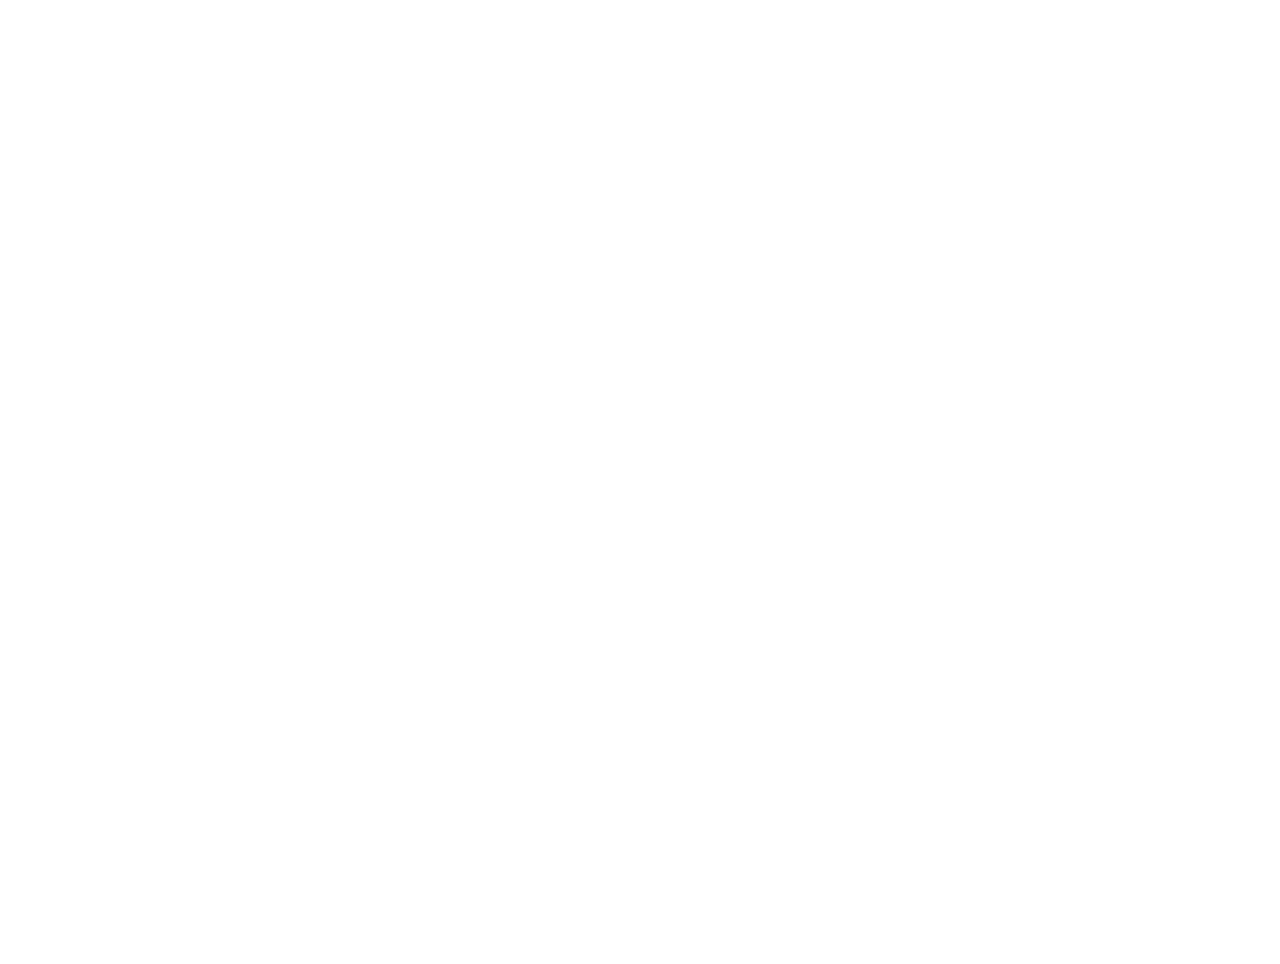
==== commit 71321f4c: "Add files via upload" ====
--- a/index.html
+++ b/index.html
@@ -3,27 +3,24 @@
   <head>
     <meta charset="utf-8" />
     <meta http-equiv="X-UA-Compatible" content="IE=edge" />
-    <title>Dikapacman's Website</title>
+    <title>Deep Talk Card | Dikapacman</title>
     <meta name="viewport" content="width=device-width, initial-scale=1" />
-    <meta name="description" content="Dikapacman Personal Website" />
+    <meta
+      name="description"
+      content="Dikapacman Deep Talk Card Games Website"
+    />
     <meta
       name="keywords"
-      content="Dikapacman, Muhammad Andika Putra, Personal Website, CV, Portofolio, html5, css3, Resume, Personal, Pacman"
+      content="Dikapacman, Muhammad Andika Putra, Deep Talk, html5, css3, Games, Truth or Dare"
     />
     <meta name="author" content="Muhammad Andika Putra" />
 
     <!-- Facebook and Twitter integration -->
-    <meta property="og:title" content="Dikapacman" />
+    <meta property="og:title" content="Deep Talk Card" />
     <meta property="og:image" content="" />
-    <meta property="og:url" content="http://s.id/dikapacman" />
-    <meta property="og:site_name" content="Dikapacman's Website" />
-    <meta
-      property="og:description"
-      content="Hello There! My full name is Muhammad Andika Putra, usually called Dika or
-      Andika. i use Dikapacman as my username. Born at 16th of February 2000, ISTJ-A, I'm a fresh graduated from
-      Science Education, State University of Surabaya. I'm a highly motivated and flexible person who loves to develop
-      new skills and experiences. I have a great interest in Videography, UI/UX Design, and Education."
-    />
+    <meta property="og:url" content="https://deeptalkcard.vercel.app" />
+    <meta property="og:site_name" content="Deep Talk Card Games Website" />
+    <meta property="og:description" content="Selamat Ber Deep Talk Ria " />
 
     <link
       rel="apple-touch-icon"
@@ -138,18 +135,26 @@
               <a href="https://s.id/dikapacman" target="_blank">Dikapacman</a>
             </h2>
             <p>1. Pilih salah satu tema di bawah ini</p>
-            <p>2. Baca pertanyaan yang ada muncul</p>
-            <p>3. Jawab pertanyaan itu dengan jujur secara bergiliran</p>
+            <p>2. Baca pertanyaan yang muncul</p>
+            <p>3. Jawab pertanyaan dengan jujur secara bergiliran</p>
             <p>
               4. Pemain selanjutnya bisa melanjutkan dengan klik tombol "LANJUT"
             </p>
 
             <p>
-              <a href="/pasangan" class="btn btn-default btn-lg">Pasangan</a>
+              <a href="/pemikiran" class="btn btn-default btn-lg">Pemikiran</a>
             </p>
             <p>
-              <a href="/perspektif" class="btn btn-default btn-lg"
-                >Perspektif</a
+              <a href="/pengalaman" class="btn btn-default btn-lg"
+                >Pengalaman</a
+              >
+            </p>
+            <p>
+              <a href="/pranikah" class="btn btn-default btn-lg">Pranikah</a>
+            </p>
+            <p>
+              <a href="/relationship" class="btn btn-default btn-lg"
+                >Relationship</a
               >
             </p>
           </div>
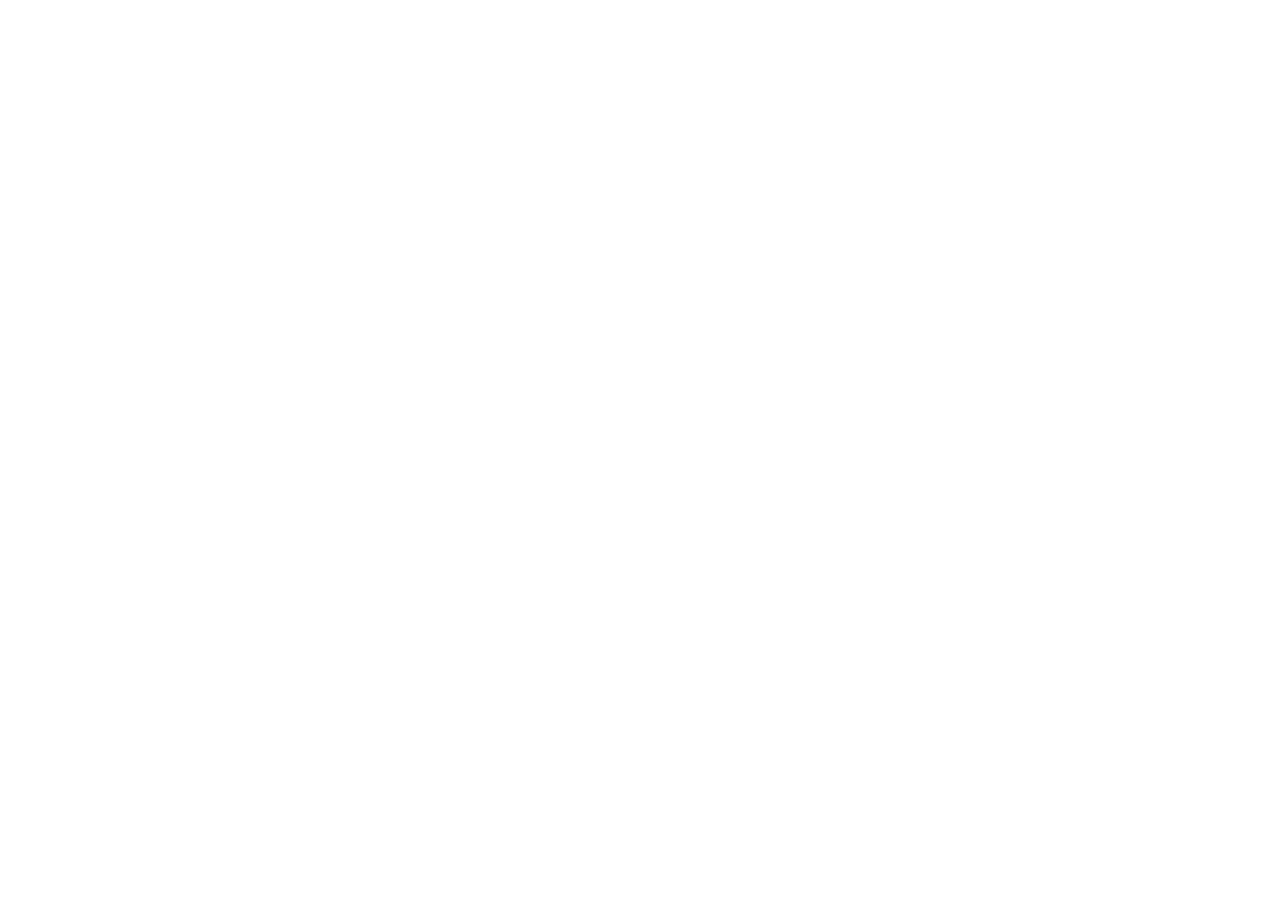
==== commit fe2af471: "Add files via upload" ====
--- a/index.html
+++ b/index.html
@@ -141,22 +141,20 @@
               4. Pemain selanjutnya bisa melanjutkan dengan klik tombol "LANJUT"
             </p>
 
-            <p>
+            <div class="wrapper">
               <a href="/pemikiran" class="btn btn-default btn-lg">Pemikiran</a>
-            </p>
-            <p>
               <a href="/pengalaman" class="btn btn-default btn-lg"
                 >Pengalaman</a
               >
-            </p>
-            <p>
+            </div>
+            <br />
+            <br />
+            <div class="wrapper">
               <a href="/pranikah" class="btn btn-default btn-lg">Pranikah</a>
-            </p>
-            <p>
               <a href="/relationship" class="btn btn-default btn-lg"
                 >Relationship</a
               >
-            </p>
+            </div>
           </div>
         </div>
       </div>
